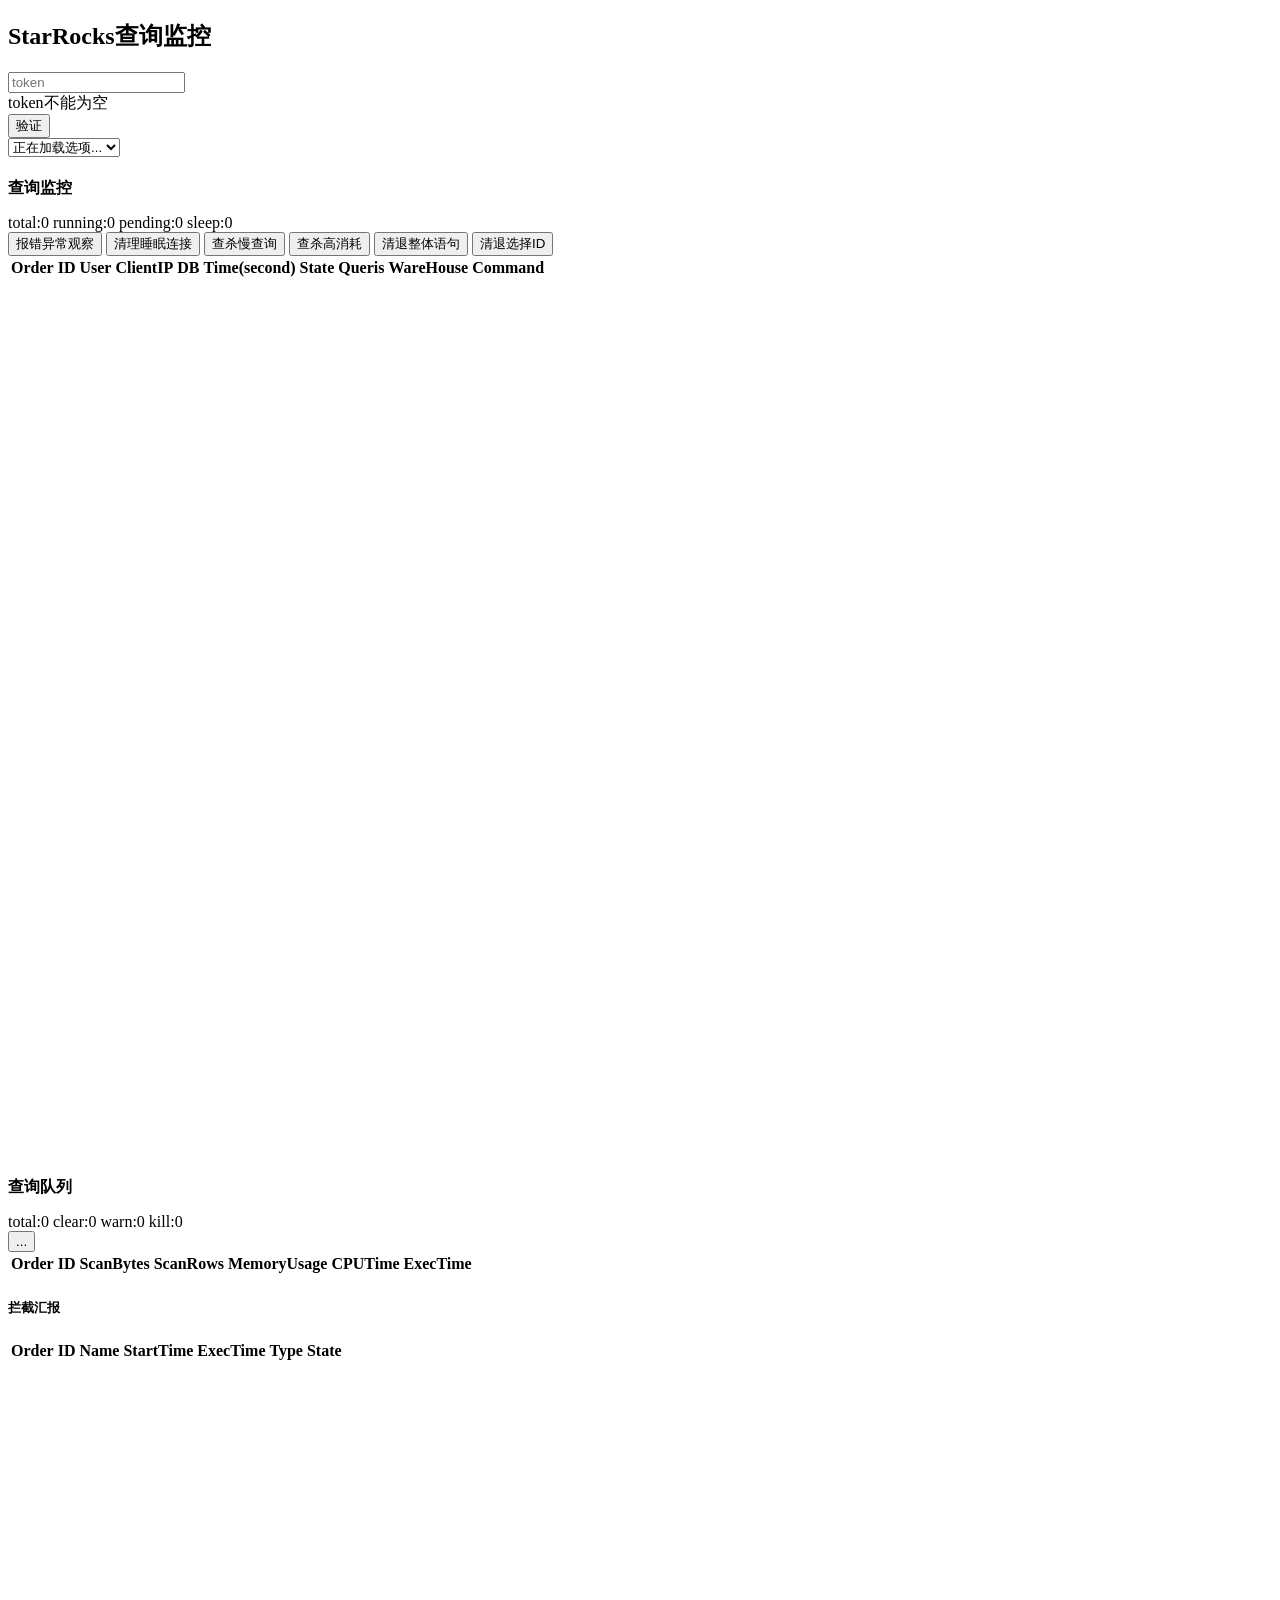
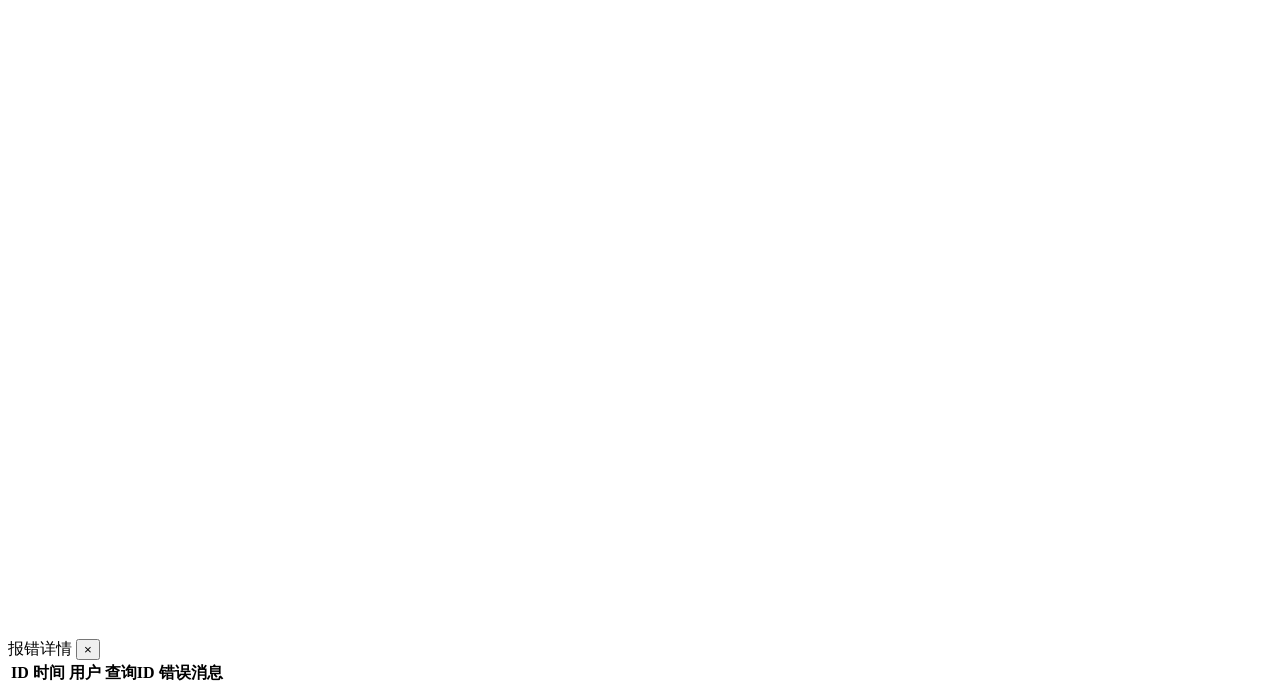
==== templates/html/index3.html @ 9e2e2e43 "2025-06-10 20:27:04" ====
<!DOCTYPE html>
<html lang="zh-CN">
  <head>
    <meta charset="UTF-8" />
    <title>慢查询汇报</title>
    <link rel="icon" type="image/x-icon" href="/static/favicon.ico" />
    <link href="/static/bootstrap.min.css" rel="stylesheet" />
    <link href="/static/bootstrap-icons.css" rel="stylesheet" />
    <link href="/static/web.css" rel="stylesheet" />
    <script src="/static/auth.js"></script>
    <script src="/static/api.js"></script>
    <script src="/static/ui.js"></script>
    <script src="/static/right.js"></script>
    <script src="/static/slow.js"></script>
    <script src="/static/main.js"></script>
  </head>
  <body>
    <!-- 令牌验证模态框 -->
    <div id="tokenModal">
      <div class="modal-content">
        <h2 class="modal-title">StarRocks查询监控</h2>
        <div class="token-input-container">
          <input type="password" id="tokenInput" placeholder="token" />
          <div class="error-message" id="errorMessage">token不能为空</div>
        </div>
        <button class="btn-submit" id="submitBtn">验证</button>
      </div>
    </div>
    <!-- 精致细小的浮动选择框 -->
    <div class="floating-select-wrapper">
      <select
        id="dynamicSelect"
        class="form-select form-select-sm border-0 shadow">
        <option value="" selected disabled>正在加载选项...</option>
      </select>
    </div>
    <div id="mainContent">
      <div class="container-fluid">
        <div class="split-view">
          <!-- 左边面板 -->
          <div class="left-panel" style="flex: 0 0 65%">
            <div class="panel-content">
              <h4 style="margin-bottom: 15px" class="monitor-title">
                <i class="bi bi-database"></i>
                查询监控
                <span class="tooltip"></span>
                <!-- 这里放动态值 -->
              </h4>

              <div class="filter-section">
                <div class="badge-group">
                  <span id="query-count" class="badge bg-info">total:0</span>
                  <span id="query-run" class="badge bg-success">running:0</span>
                  <span id="query-pend" class="badge bg-warning">
                    pending:0
                  </span>
                  <span id="query-sleep" class="badge bg-secondary">
                    sleep:0
                  </span>
                </div>
                <div class="button-group">
                  <!-- 报错观察按钮 -->
                  <button id="errorReportBtn" class="btn btn-dark btn-sm ms-2">
                    报错异常观察
                  </button>
                  <button id="kill-info" class="btn btn-dark btn-sm ms-2">
                    清理睡眠连接
                  </button>
                  <button id="kill-slow" class="btn btn-warning btn-sm ms-2">
                    查杀慢查询
                  </button>
                  <button id="kill-critical" class="btn btn-danger btn-sm ms-2">
                    查杀高消耗
                  </button>
                  <button id="kill-all" class="btn btn-danger btn-sm ms-2">
                    清退整体语句
                  </button>
                  <button id="kill-one" class="btn btn-danger btn-sm ms-2">
                    清退选择ID
                  </button>
                </div>
              </div>

              <div
                class="table-responsive"
                style="height: 100vh; overflow-y: auto">
                <table
                  id="query-table"
                  class="table table-sm table-striped table-hover">
                  <thead class="table-dark" style="position: sticky; top: 0">
                    <tr>
                      <th>Order</th>
                      <th>ID</th>
                      <th>User</th>
                      <th>ClientIP</th>
                      <th>DB</th>
                      <th>Time(second)</th>
                      <th>State</th>
                      <th>Queris</th>
                      <th>WareHouse</th>
                      <th>Command</th>
                    </tr>
                  </thead>
                  <tbody id="query-data">
                    <!-- 数据通过JS动态加载 -->
                  </tbody>
                </table>
              </div>
            </div>
          </div>

          <!-- 右边面板 -->
          <div class="right-panel">
            <div class="panel-content">
              <h4 style="margin-bottom: 15px">查询队列</h4>
              <!-- 新增的状态和操作栏 -->
              <div class="filter-section">
                <div class="badge-group">
                  <span id="slow-total" class="badge bg-info">total:0</span>
                  <span id="slow-clear" class="badge bg-secondary">
                    clear:0
                  </span>
                  <span id="slow-warn" class="badge bg-warning">warn:0</span>
                  <span id="slow-kill" class="badge bg-danger">kill:0</span>
                </div>
                <div class="button-group">
                  <button id="exit-info" class="btn btn-dark btn-sm ms-2">
                    ...
                  </button>
                </div>
              </div>
              <!-- 队列消耗情况 -->
              <div
                class="table-responsive"
                style="max-height: calc(100% - 80px); overflow-y: auto">
                <table id="resource-table" class="table table-sm table-striped">
                  <thead class="table-dark" style="position: sticky; top: 0">
                    <tr>
                      <th>Order</th>
                      <th>ID</th>
                      <th>ScanBytes</th>
                      <th>ScanRows</th>
                      <th>MemoryUsage</th>
                      <th>CPUTime</th>
                      <th>ExecTime</th>
                    </tr>
                  </thead>
                  <tbody id="resource-data">
                    <!-- 资源数据通过JS动态加载 -->
                  </tbody>
                </table>
              </div>
              <!-- 慢查询查杀汇报 -->
              <div class="mt-4">
                <h5 class="border-bottom pb-2">
                  <i class="bi bi-speedometer2"></i>
                  拦截汇报
                </h5>
                <div
                  class="table-responsive"
                  style="height: 100vh; overflow-y: auto">
                  <table class="table table-sm table-hover">
                    <thead class="table-light" style="position: sticky; top: 0">
                      <tr>
                        <th>Order</th>
                        <th>ID</th>
                        <th>Name</th>
                        <th>StartTime</th>
                        <th>ExecTime</th>
                        <th>Type</th>
                        <th>State</th>
                      </tr>
                    </thead>
                    <tbody id="slow-data">
                      <!-- 数据将通过JS动态加载 -->
                    </tbody>
                  </table>
                </div>
              </div>
            </div>
          </div>
        </div>
      </div>
    </div>
    <!-- 模态框 -->
    <div class="modal-overlay" id="modalOverlay">
      <div class="modal-container">
        <div class="modal-header">
          <span class="modal-title">报错详情</span>
          <button class="close-button" id="closeModal">&times;</button>
        </div>
        <div id="errorDetailsContainer">
          <table class="table table-sm table-hover">
            <thead class="table-light" style="position: sticky; top: 0">
              <tr>
                <th>ID</th>
                <th>时间</th>
                <th>用户</th>
                <th>查询ID</th>
                <th>错误消息</th>
              </tr>
            </thead>
            <tbody id="err-data">
              <!-- 数据将通过JS动态加载 -->
            </tbody>
          </table>
        </div>
      </div>
    </div>
    <script src="/static/selectid.js"></script>
    <script src="/static/watermark.js"></script>
    <script src="/static/selectapp.js"></script>
    <script src="/static/showerr.js"></script>
  </body>
</html>
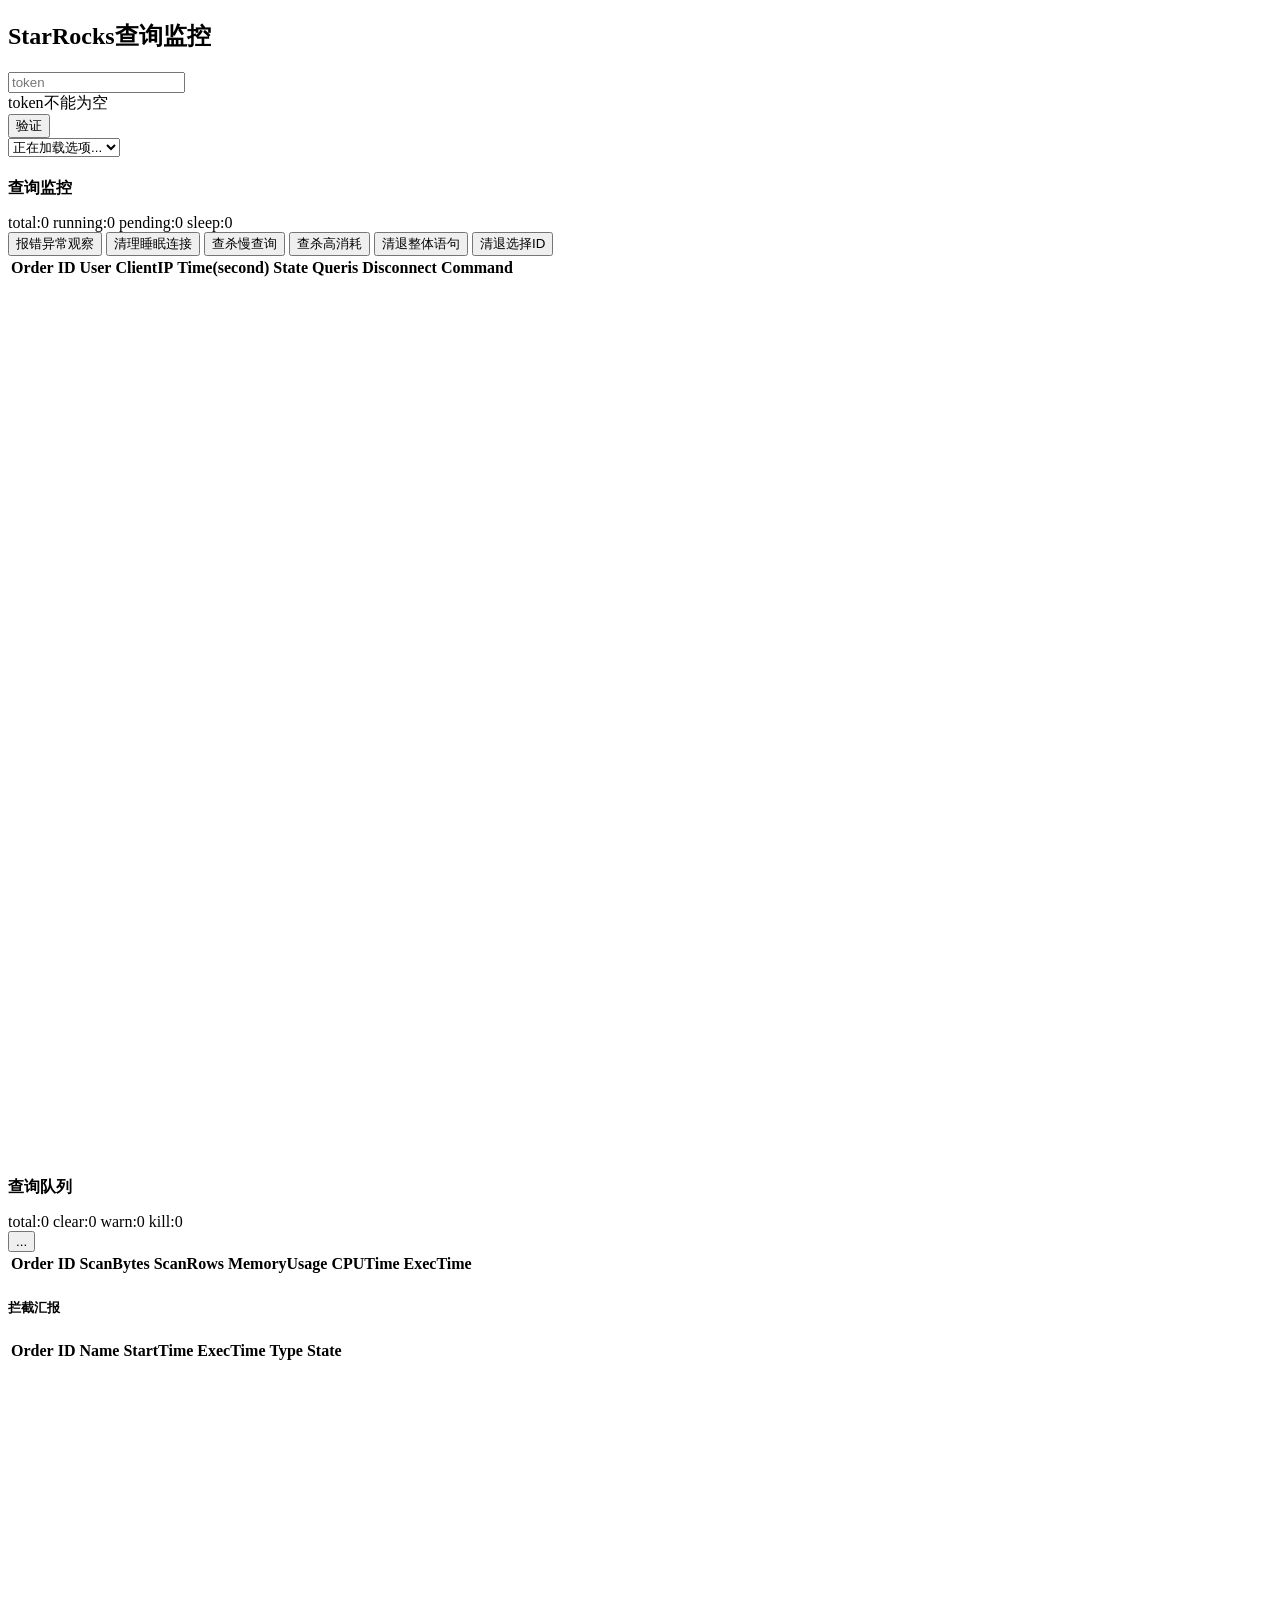
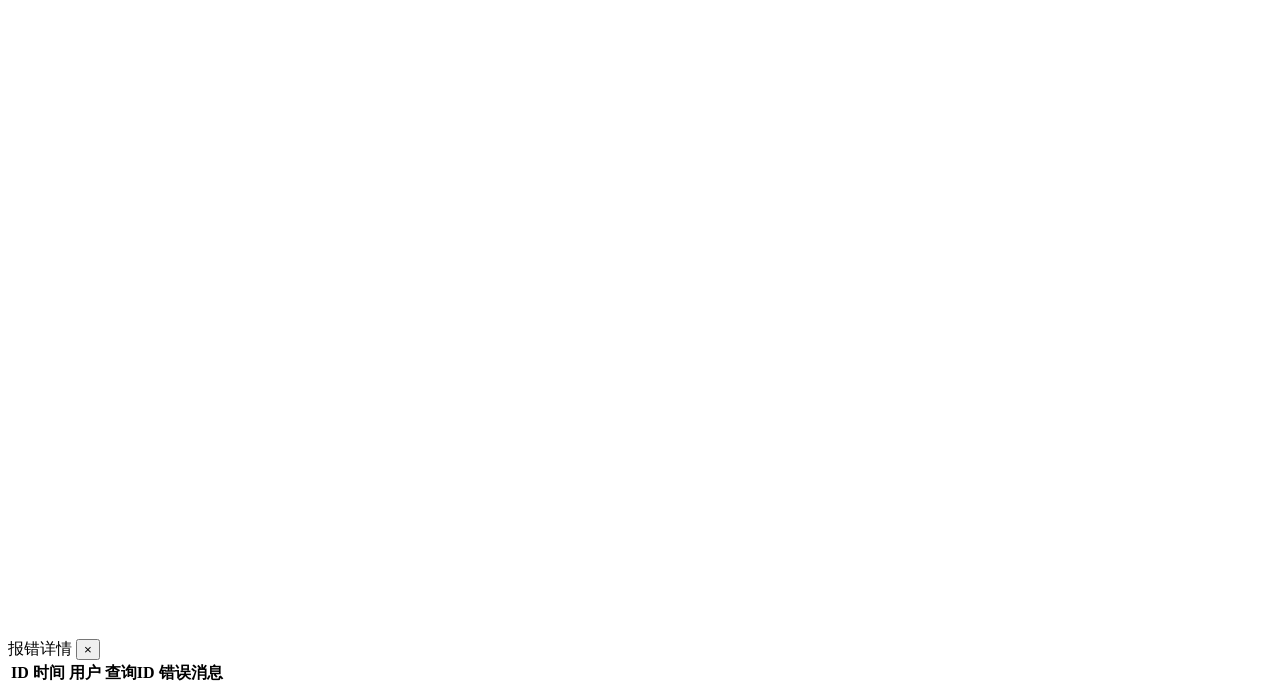
==== commit 7b2918f5: "2025-06-17 19:59:44" ====
--- a/templates/html/index3.html
+++ b/templates/html/index3.html
@@ -28,9 +28,7 @@
     </div>
     <!-- 精致细小的浮动选择框 -->
     <div class="floating-select-wrapper">
-      <select
-        id="dynamicSelect"
-        class="form-select form-select-sm border-0 shadow">
+      <select id="dynamicSelect" class="form-select form-select-sm border-0 shadow">
         <option value="" selected disabled>正在加载选项...</option>
       </select>
     </div>
@@ -51,53 +49,32 @@
                 <div class="badge-group">
                   <span id="query-count" class="badge bg-info">total:0</span>
                   <span id="query-run" class="badge bg-success">running:0</span>
-                  <span id="query-pend" class="badge bg-warning">
-                    pending:0
-                  </span>
-                  <span id="query-sleep" class="badge bg-secondary">
-                    sleep:0
-                  </span>
+                  <span id="query-pend" class="badge bg-warning">pending:0</span>
+                  <span id="query-sleep" class="badge bg-secondary">sleep:0</span>
                 </div>
                 <div class="button-group">
                   <!-- 报错观察按钮 -->
-                  <button id="errorReportBtn" class="btn btn-dark btn-sm ms-2">
-                    报错异常观察
-                  </button>
-                  <button id="kill-info" class="btn btn-dark btn-sm ms-2">
-                    清理睡眠连接
-                  </button>
-                  <button id="kill-slow" class="btn btn-warning btn-sm ms-2">
-                    查杀慢查询
-                  </button>
-                  <button id="kill-critical" class="btn btn-danger btn-sm ms-2">
-                    查杀高消耗
-                  </button>
-                  <button id="kill-all" class="btn btn-danger btn-sm ms-2">
-                    清退整体语句
-                  </button>
-                  <button id="kill-one" class="btn btn-danger btn-sm ms-2">
-                    清退选择ID
-                  </button>
+                  <button id="errorReportBtn" class="btn btn-dark btn-sm ms-2">报错异常观察</button>
+                  <button id="kill-info" class="btn btn-dark btn-sm ms-2">清理睡眠连接</button>
+                  <button id="kill-slow" class="btn btn-warning btn-sm ms-2">查杀慢查询</button>
+                  <button id="kill-critical" class="btn btn-danger btn-sm ms-2">查杀高消耗</button>
+                  <button id="kill-all" class="btn btn-danger btn-sm ms-2">清退整体语句</button>
+                  <button id="kill-one" class="btn btn-danger btn-sm ms-2">清退选择ID</button>
                 </div>
               </div>
 
-              <div
-                class="table-responsive"
-                style="height: 100vh; overflow-y: auto">
-                <table
-                  id="query-table"
-                  class="table table-sm table-striped table-hover">
+              <div class="table-responsive" style="height: 100vh; overflow-y: auto">
+                <table id="query-table" class="table table-sm table-striped table-hover">
                   <thead class="table-dark" style="position: sticky; top: 0">
                     <tr>
                       <th>Order</th>
                       <th>ID</th>
                       <th>User</th>
                       <th>ClientIP</th>
-                      <th>DB</th>
                       <th>Time(second)</th>
                       <th>State</th>
                       <th>Queris</th>
-                      <th>WareHouse</th>
+                      <th>Disconnect</th>
                       <th>Command</th>
                     </tr>
                   </thead>
@@ -117,22 +94,16 @@
               <div class="filter-section">
                 <div class="badge-group">
                   <span id="slow-total" class="badge bg-info">total:0</span>
-                  <span id="slow-clear" class="badge bg-secondary">
-                    clear:0
-                  </span>
+                  <span id="slow-clear" class="badge bg-secondary">clear:0</span>
                   <span id="slow-warn" class="badge bg-warning">warn:0</span>
                   <span id="slow-kill" class="badge bg-danger">kill:0</span>
                 </div>
                 <div class="button-group">
-                  <button id="exit-info" class="btn btn-dark btn-sm ms-2">
-                    ...
-                  </button>
+                  <button id="exit-info" class="btn btn-dark btn-sm ms-2">...</button>
                 </div>
               </div>
               <!-- 队列消耗情况 -->
-              <div
-                class="table-responsive"
-                style="max-height: calc(100% - 80px); overflow-y: auto">
+              <div class="table-responsive" style="max-height: 30vh; overflow-y: auto">
                 <table id="resource-table" class="table table-sm table-striped">
                   <thead class="table-dark" style="position: sticky; top: 0">
                     <tr>
@@ -156,9 +127,7 @@
                   <i class="bi bi-speedometer2"></i>
                   拦截汇报
                 </h5>
-                <div
-                  class="table-responsive"
-                  style="height: 100vh; overflow-y: auto">
+                <div class="table-responsive" style="height: 100vh; flex: 1; overflow-y: auto">
                   <table class="table table-sm table-hover">
                     <thead class="table-light" style="position: sticky; top: 0">
                       <tr>
@@ -171,9 +140,7 @@
                         <th>State</th>
                       </tr>
                     </thead>
-                    <tbody id="slow-data">
-                      <!-- 数据将通过JS动态加载 -->
-                    </tbody>
+                    <tbody id="slow-data"></tbody>
                   </table>
                 </div>
               </div>
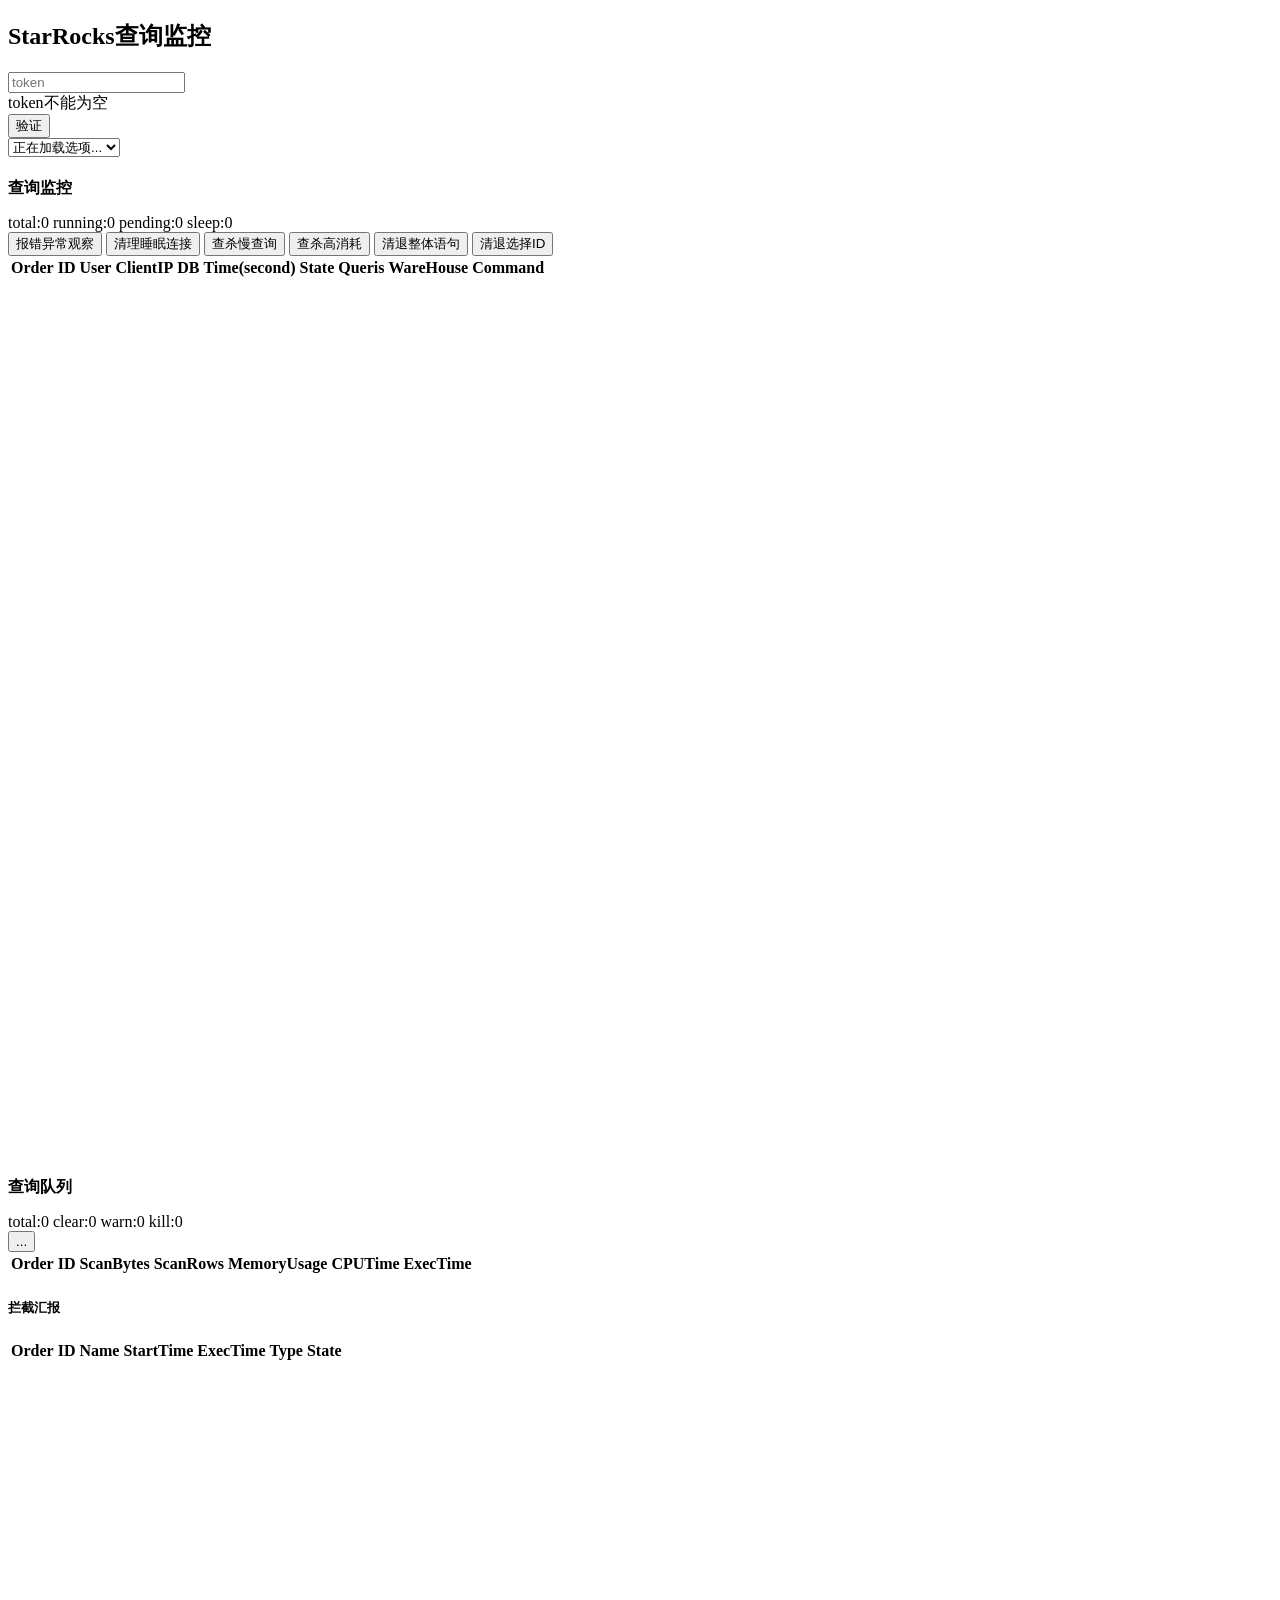
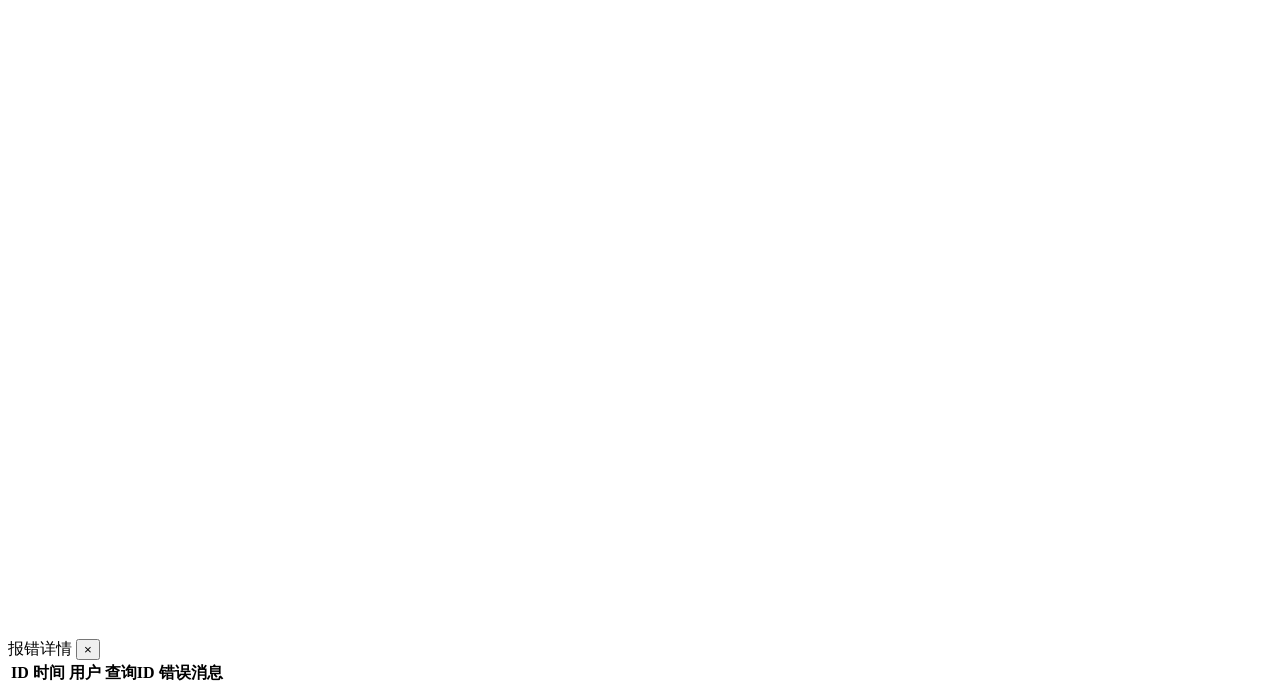
==== commit 8ba7db1e: "2025-06-18 20:38:13" ====
--- a/templates/html/index3.html
+++ b/templates/html/index3.html
@@ -28,7 +28,9 @@
     </div>
     <!-- 精致细小的浮动选择框 -->
     <div class="floating-select-wrapper">
-      <select id="dynamicSelect" class="form-select form-select-sm border-0 shadow">
+      <select
+        id="dynamicSelect"
+        class="form-select form-select-sm border-0 shadow">
         <option value="" selected disabled>正在加载选项...</option>
       </select>
     </div>
@@ -49,32 +51,53 @@
                 <div class="badge-group">
                   <span id="query-count" class="badge bg-info">total:0</span>
                   <span id="query-run" class="badge bg-success">running:0</span>
-                  <span id="query-pend" class="badge bg-warning">pending:0</span>
-                  <span id="query-sleep" class="badge bg-secondary">sleep:0</span>
+                  <span id="query-pend" class="badge bg-warning">
+                    pending:0
+                  </span>
+                  <span id="query-sleep" class="badge bg-secondary">
+                    sleep:0
+                  </span>
                 </div>
                 <div class="button-group">
                   <!-- 报错观察按钮 -->
-                  <button id="errorReportBtn" class="btn btn-dark btn-sm ms-2">报错异常观察</button>
-                  <button id="kill-info" class="btn btn-dark btn-sm ms-2">清理睡眠连接</button>
-                  <button id="kill-slow" class="btn btn-warning btn-sm ms-2">查杀慢查询</button>
-                  <button id="kill-critical" class="btn btn-danger btn-sm ms-2">查杀高消耗</button>
-                  <button id="kill-all" class="btn btn-danger btn-sm ms-2">清退整体语句</button>
-                  <button id="kill-one" class="btn btn-danger btn-sm ms-2">清退选择ID</button>
+                  <button id="errorReportBtn" class="btn btn-dark btn-sm ms-2">
+                    报错异常观察
+                  </button>
+                  <button id="kill-info" class="btn btn-dark btn-sm ms-2">
+                    清理睡眠连接
+                  </button>
+                  <button id="kill-slow" class="btn btn-warning btn-sm ms-2">
+                    查杀慢查询
+                  </button>
+                  <button id="kill-critical" class="btn btn-danger btn-sm ms-2">
+                    查杀高消耗
+                  </button>
+                  <button id="kill-all" class="btn btn-danger btn-sm ms-2">
+                    清退整体语句
+                  </button>
+                  <button id="kill-one" class="btn btn-danger btn-sm ms-2">
+                    清退选择ID
+                  </button>
                 </div>
               </div>
 
-              <div class="table-responsive" style="height: 100vh; overflow-y: auto">
-                <table id="query-table" class="table table-sm table-striped table-hover">
+              <div
+                class="table-responsive"
+                style="height: 100vh; overflow-y: auto">
+                <table
+                  id="query-table"
+                  class="table table-sm table-striped table-hover">
                   <thead class="table-dark" style="position: sticky; top: 0">
                     <tr>
                       <th>Order</th>
                       <th>ID</th>
                       <th>User</th>
                       <th>ClientIP</th>
+                      <th>DB</th>
                       <th>Time(second)</th>
                       <th>State</th>
                       <th>Queris</th>
-                      <th>Disconnect</th>
+                      <th>WareHouse</th>
                       <th>Command</th>
                     </tr>
                   </thead>
@@ -94,16 +117,22 @@
               <div class="filter-section">
                 <div class="badge-group">
                   <span id="slow-total" class="badge bg-info">total:0</span>
-                  <span id="slow-clear" class="badge bg-secondary">clear:0</span>
+                  <span id="slow-clear" class="badge bg-secondary">
+                    clear:0
+                  </span>
                   <span id="slow-warn" class="badge bg-warning">warn:0</span>
                   <span id="slow-kill" class="badge bg-danger">kill:0</span>
                 </div>
                 <div class="button-group">
-                  <button id="exit-info" class="btn btn-dark btn-sm ms-2">...</button>
+                  <button id="exit-info" class="btn btn-dark btn-sm ms-2">
+                    ...
+                  </button>
                 </div>
               </div>
               <!-- 队列消耗情况 -->
-              <div class="table-responsive" style="max-height: 30vh; overflow-y: auto">
+              <div
+                class="table-responsive"
+                style="max-height: calc(100% - 80px); overflow-y: auto">
                 <table id="resource-table" class="table table-sm table-striped">
                   <thead class="table-dark" style="position: sticky; top: 0">
                     <tr>
@@ -127,7 +156,9 @@
                   <i class="bi bi-speedometer2"></i>
                   拦截汇报
                 </h5>
-                <div class="table-responsive" style="height: 100vh; flex: 1; overflow-y: auto">
+                <div
+                  class="table-responsive"
+                  style="height: 100vh; overflow-y: auto">
                   <table class="table table-sm table-hover">
                     <thead class="table-light" style="position: sticky; top: 0">
                       <tr>
@@ -140,7 +171,9 @@
                         <th>State</th>
                       </tr>
                     </thead>
-                    <tbody id="slow-data"></tbody>
+                    <tbody id="slow-data">
+                      <!-- 数据将通过JS动态加载 -->
+                    </tbody>
                   </table>
                 </div>
               </div>
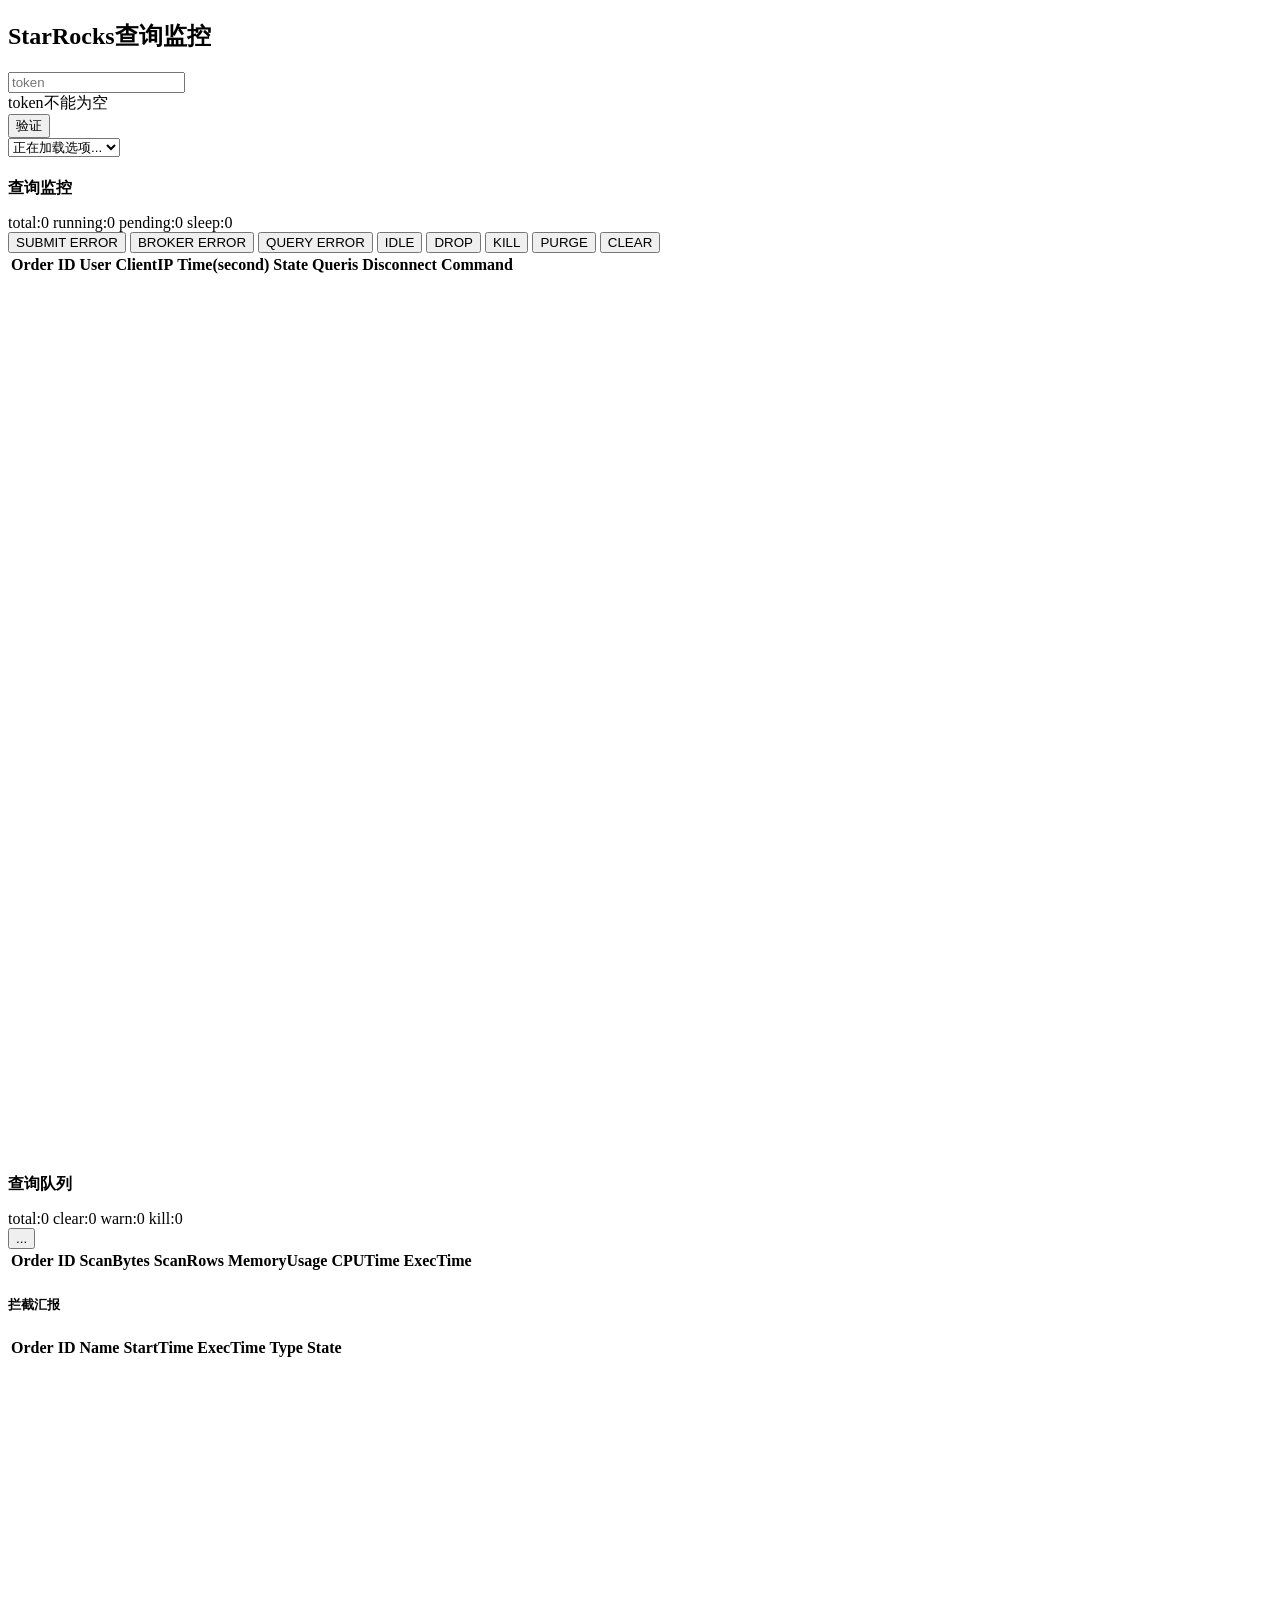
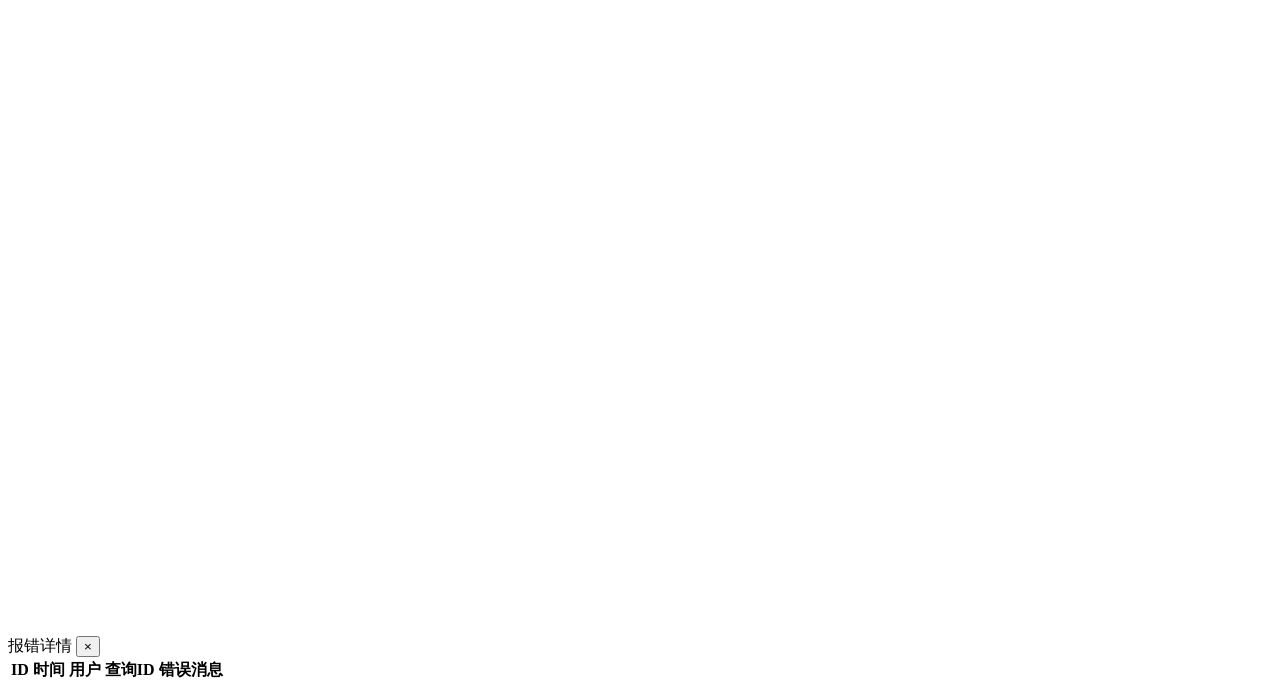
==== commit b353dad8: "2025-06-19 20:03:35" ====
--- a/templates/html/index3.html
+++ b/templates/html/index3.html
@@ -7,6 +7,7 @@
     <link href="/static/bootstrap.min.css" rel="stylesheet" />
     <link href="/static/bootstrap-icons.css" rel="stylesheet" />
     <link href="/static/web.css" rel="stylesheet" />
+    <link href="/static/btn.css" rel="stylesheet" />
     <script src="/static/auth.js"></script>
     <script src="/static/api.js"></script>
     <script src="/static/ui.js"></script>
@@ -28,9 +29,7 @@
     </div>
     <!-- 精致细小的浮动选择框 -->
     <div class="floating-select-wrapper">
-      <select
-        id="dynamicSelect"
-        class="form-select form-select-sm border-0 shadow">
+      <select id="dynamicSelect" class="form-select form-select-sm border-0 shadow">
         <option value="" selected disabled>正在加载选项...</option>
       </select>
     </div>
@@ -45,59 +44,39 @@
                 查询监控
                 <span class="tooltip"></span>
                 <!-- 这里放动态值 -->
-              </h4>
-
+              </h4>
               <div class="filter-section">
                 <div class="badge-group">
                   <span id="query-count" class="badge bg-info">total:0</span>
                   <span id="query-run" class="badge bg-success">running:0</span>
-                  <span id="query-pend" class="badge bg-warning">
-                    pending:0
-                  </span>
-                  <span id="query-sleep" class="badge bg-secondary">
-                    sleep:0
-                  </span>
+                  <span id="query-pend" class="badge bg-warning">pending:0</span>
+                  <span id="query-sleep" class="badge bg-secondary">sleep:0</span>
                 </div>
                 <div class="button-group">
                   <!-- 报错观察按钮 -->
-                  <button id="errorReportBtn" class="btn btn-dark btn-sm ms-2">
-                    报错异常观察
-                  </button>
-                  <button id="kill-info" class="btn btn-dark btn-sm ms-2">
-                    清理睡眠连接
-                  </button>
-                  <button id="kill-slow" class="btn btn-warning btn-sm ms-2">
-                    查杀慢查询
-                  </button>
-                  <button id="kill-critical" class="btn btn-danger btn-sm ms-2">
-                    查杀高消耗
-                  </button>
-                  <button id="kill-all" class="btn btn-danger btn-sm ms-2">
-                    清退整体语句
-                  </button>
-                  <button id="kill-one" class="btn btn-danger btn-sm ms-2">
-                    清退选择ID
-                  </button>
+                  <button id="errorSubmit" class="btn btn-danger btn-sm position-relative overflow-hidden glitch-btn">SUBMIT ERROR</button>
+                  <button id="errorBroker" class="btn btn-danger btn-sm position-relative overflow-hidden glitch-btn">BROKER ERROR</button>
+                  <button id="errorReportBtn" class="btn btn-danger btn-sm position-relative overflow-hidden glitch-btn">QUERY ERROR</button>
+                  <button id="kill-info" class="btn btn-dark btn-sm ms-2">IDLE</button>
+                  <button id="kill-slow" class="btn btn-warning btn-sm ms-2">DROP</button>
+                  <button id="kill-critical" class="btn btn-danger btn-sm ms-2">KILL</button>
+                  <button id="kill-all" class="btn btn-danger btn-sm ms-2">PURGE</button>
+                  <button id="kill-one" class="btn btn-danger btn-sm ms-2">CLEAR</button>
                 </div>
               </div>
 
-              <div
-                class="table-responsive"
-                style="height: 100vh; overflow-y: auto">
-                <table
-                  id="query-table"
-                  class="table table-sm table-striped table-hover">
+              <div class="table-responsive" style="height: 100vh; overflow-y: auto">
+                <table id="query-table" class="table table-sm table-striped table-hover">
                   <thead class="table-dark" style="position: sticky; top: 0">
                     <tr>
                       <th>Order</th>
                       <th>ID</th>
                       <th>User</th>
                       <th>ClientIP</th>
-                      <th>DB</th>
                       <th>Time(second)</th>
                       <th>State</th>
                       <th>Queris</th>
-                      <th>WareHouse</th>
+                      <th>Disconnect</th>
                       <th>Command</th>
                     </tr>
                   </thead>
@@ -117,22 +96,16 @@
               <div class="filter-section">
                 <div class="badge-group">
                   <span id="slow-total" class="badge bg-info">total:0</span>
-                  <span id="slow-clear" class="badge bg-secondary">
-                    clear:0
-                  </span>
+                  <span id="slow-clear" class="badge bg-secondary">clear:0</span>
                   <span id="slow-warn" class="badge bg-warning">warn:0</span>
                   <span id="slow-kill" class="badge bg-danger">kill:0</span>
                 </div>
                 <div class="button-group">
-                  <button id="exit-info" class="btn btn-dark btn-sm ms-2">
-                    ...
-                  </button>
+                  <button id="exit-info" class="btn btn-dark btn-sm ms-2">...</button>
                 </div>
               </div>
               <!-- 队列消耗情况 -->
-              <div
-                class="table-responsive"
-                style="max-height: calc(100% - 80px); overflow-y: auto">
+              <div class="table-responsive" style="max-height: 30vh; overflow-y: auto">
                 <table id="resource-table" class="table table-sm table-striped">
                   <thead class="table-dark" style="position: sticky; top: 0">
                     <tr>
@@ -156,9 +129,7 @@
                   <i class="bi bi-speedometer2"></i>
                   拦截汇报
                 </h5>
-                <div
-                  class="table-responsive"
-                  style="height: 100vh; overflow-y: auto">
+                <div class="table-responsive" style="height: 100vh; flex: 1; overflow-y: auto">
                   <table class="table table-sm table-hover">
                     <thead class="table-light" style="position: sticky; top: 0">
                       <tr>
@@ -171,9 +142,7 @@
                         <th>State</th>
                       </tr>
                     </thead>
-                    <tbody id="slow-data">
-                      <!-- 数据将通过JS动态加载 -->
-                    </tbody>
+                    <tbody id="slow-data"></tbody>
                   </table>
                 </div>
               </div>
@@ -210,6 +179,8 @@
     <script src="/static/selectid.js"></script>
     <script src="/static/watermark.js"></script>
     <script src="/static/selectapp.js"></script>
-    <script src="/static/showerr.js"></script>
+    <script src="/static/err-query.js"></script>
+    <script src="/static/err-broker.js"></script>
+    <script src="/static/err-submit.js"></script>
   </body>
 </html>
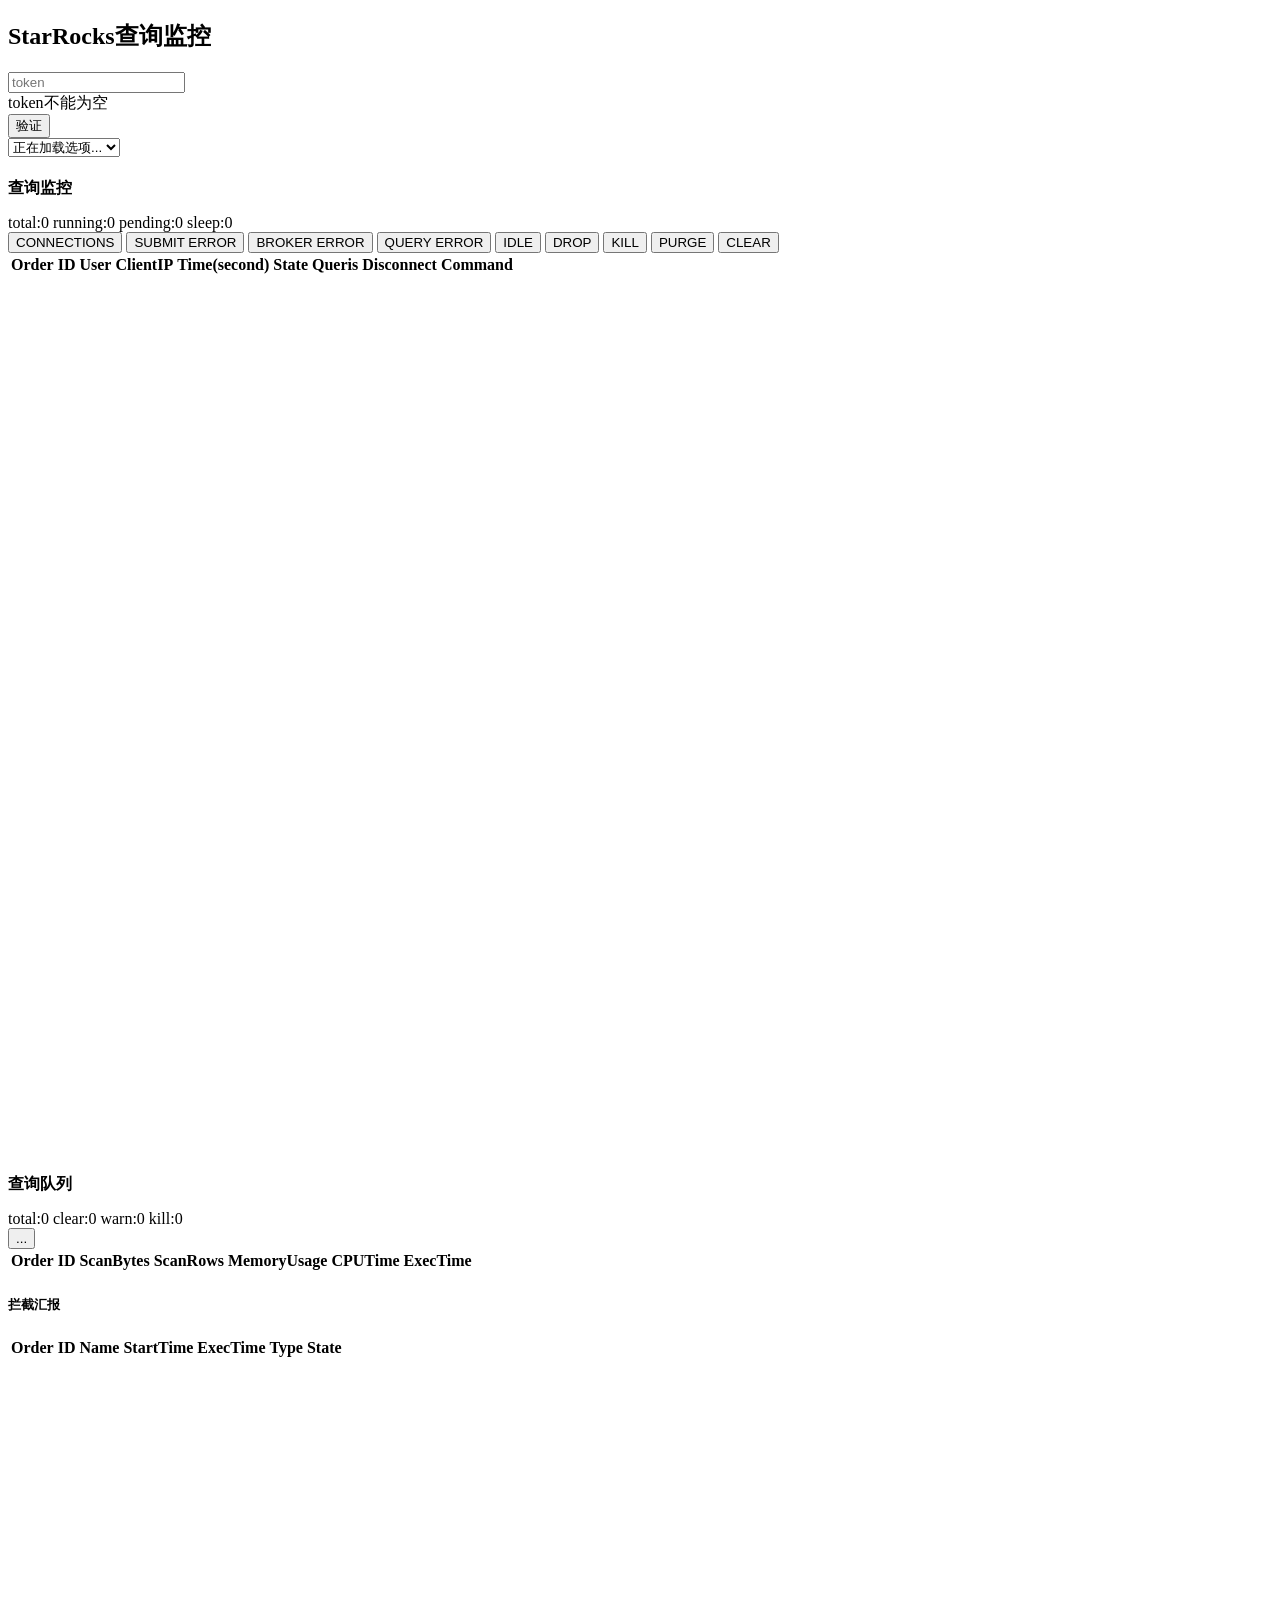
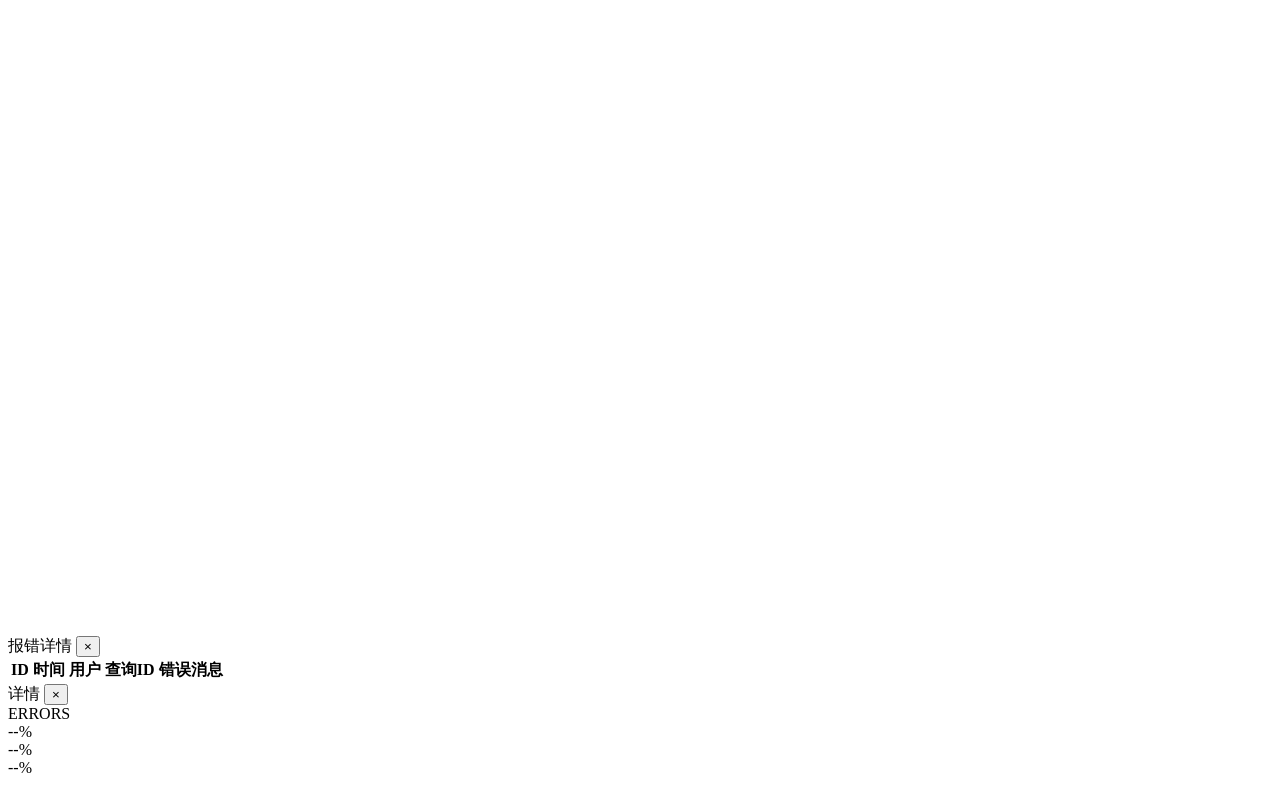
==== commit d2d279c7: "2025-07-24 11:06:42" ====
--- a/templates/html/index3.html
+++ b/templates/html/index3.html
@@ -8,6 +8,7 @@
     <link href="/static/bootstrap-icons.css" rel="stylesheet" />
     <link href="/static/web.css" rel="stylesheet" />
     <link href="/static/btn.css" rel="stylesheet" />
+    <link href="/static/bead.css" rel="stylesheet" />
     <script src="/static/auth.js"></script>
     <script src="/static/api.js"></script>
     <script src="/static/ui.js"></script>
@@ -53,6 +54,8 @@
                   <span id="query-sleep" class="badge bg-secondary">sleep:0</span>
                 </div>
                 <div class="button-group">
+                  <!-- 饼图观察区 -->
+                  <button id="pieSubmit" class="btn btn-info btn-sm position-relative overflow-hidden glitch-btn">CONNECTIONS</button>
                   <!-- 报错观察按钮 -->
                   <button id="errorSubmit" class="btn btn-danger btn-sm position-relative overflow-hidden glitch-btn">SUBMIT ERROR</button>
                   <button id="errorBroker" class="btn btn-danger btn-sm position-relative overflow-hidden glitch-btn">BROKER ERROR</button>
@@ -101,7 +104,7 @@
                   <span id="slow-kill" class="badge bg-danger">kill:0</span>
                 </div>
                 <div class="button-group">
-                  <button id="exit-info" class="btn btn-dark btn-sm ms-2">...</button>
+                  <button id="datetime-info" class="btn btn-dark btn-sm ms-2">...</button>
                 </div>
               </div>
               <!-- 队列消耗情况 -->
@@ -176,11 +179,41 @@
         </div>
       </div>
     </div>
+    <!-- 饼图模态框 -->
+    <div class="modal-overlay" id="pie-modalOverlay">
+      <div class="modal-container">
+        <div class="modal-header">
+          <span class="modal-title">详情</span>
+          <button class="close-button" id="pie-closeModal">&times;</button>
+        </div>
+        <div id="pie-DetailsContainer">
+          <table class="table table-sm table-hover">
+            <tbody id="pie-data">
+              <!-- 数据将通过JS动态加载 -->
+            </tbody>
+          </table>
+        </div>
+      </div>
+    </div>
+    <!-- 悬浮吸附框 -->
+    <div id="bead">
+      <div class="bead-content">
+        <div class="bead-title">ERRORS</div>
+        <div class="bead-value" id="errquery">--%</div>
+        <div class="bead-value" id="errbroker">--%</div>
+        <div class="bead-value" id="errsubmit">--%</div>
+      </div>
+    </div>
     <script src="/static/selectid.js"></script>
     <script src="/static/watermark.js"></script>
     <script src="/static/selectapp.js"></script>
     <script src="/static/err-query.js"></script>
     <script src="/static/err-broker.js"></script>
     <script src="/static/err-submit.js"></script>
+    <script src="/static/pie-submit.js"></script>
+    <script src="/static/bead.js"></script>
+    <script src="/static/datetime-info.js"></script>
+    <script src="/static/echarts.min.js"></script>
+    <script src="/static/shine.js"></script>
   </body>
 </html>
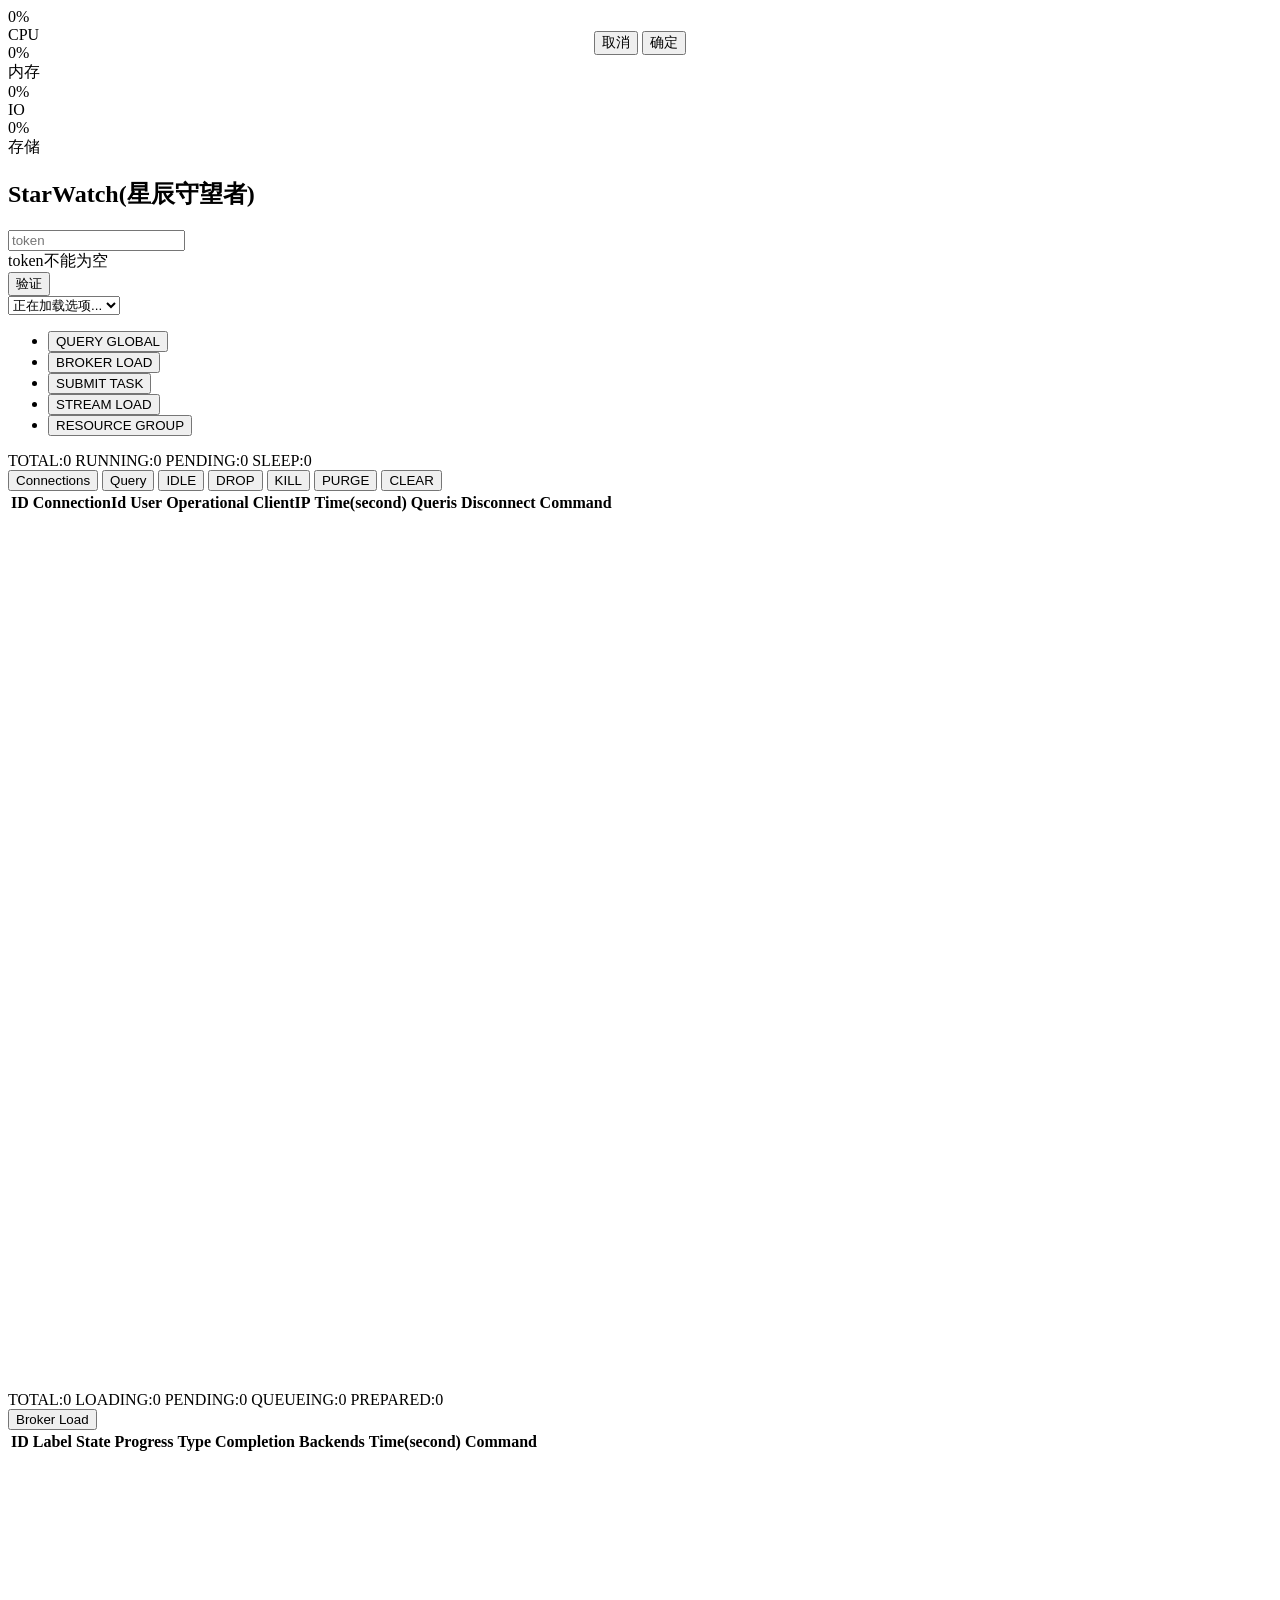
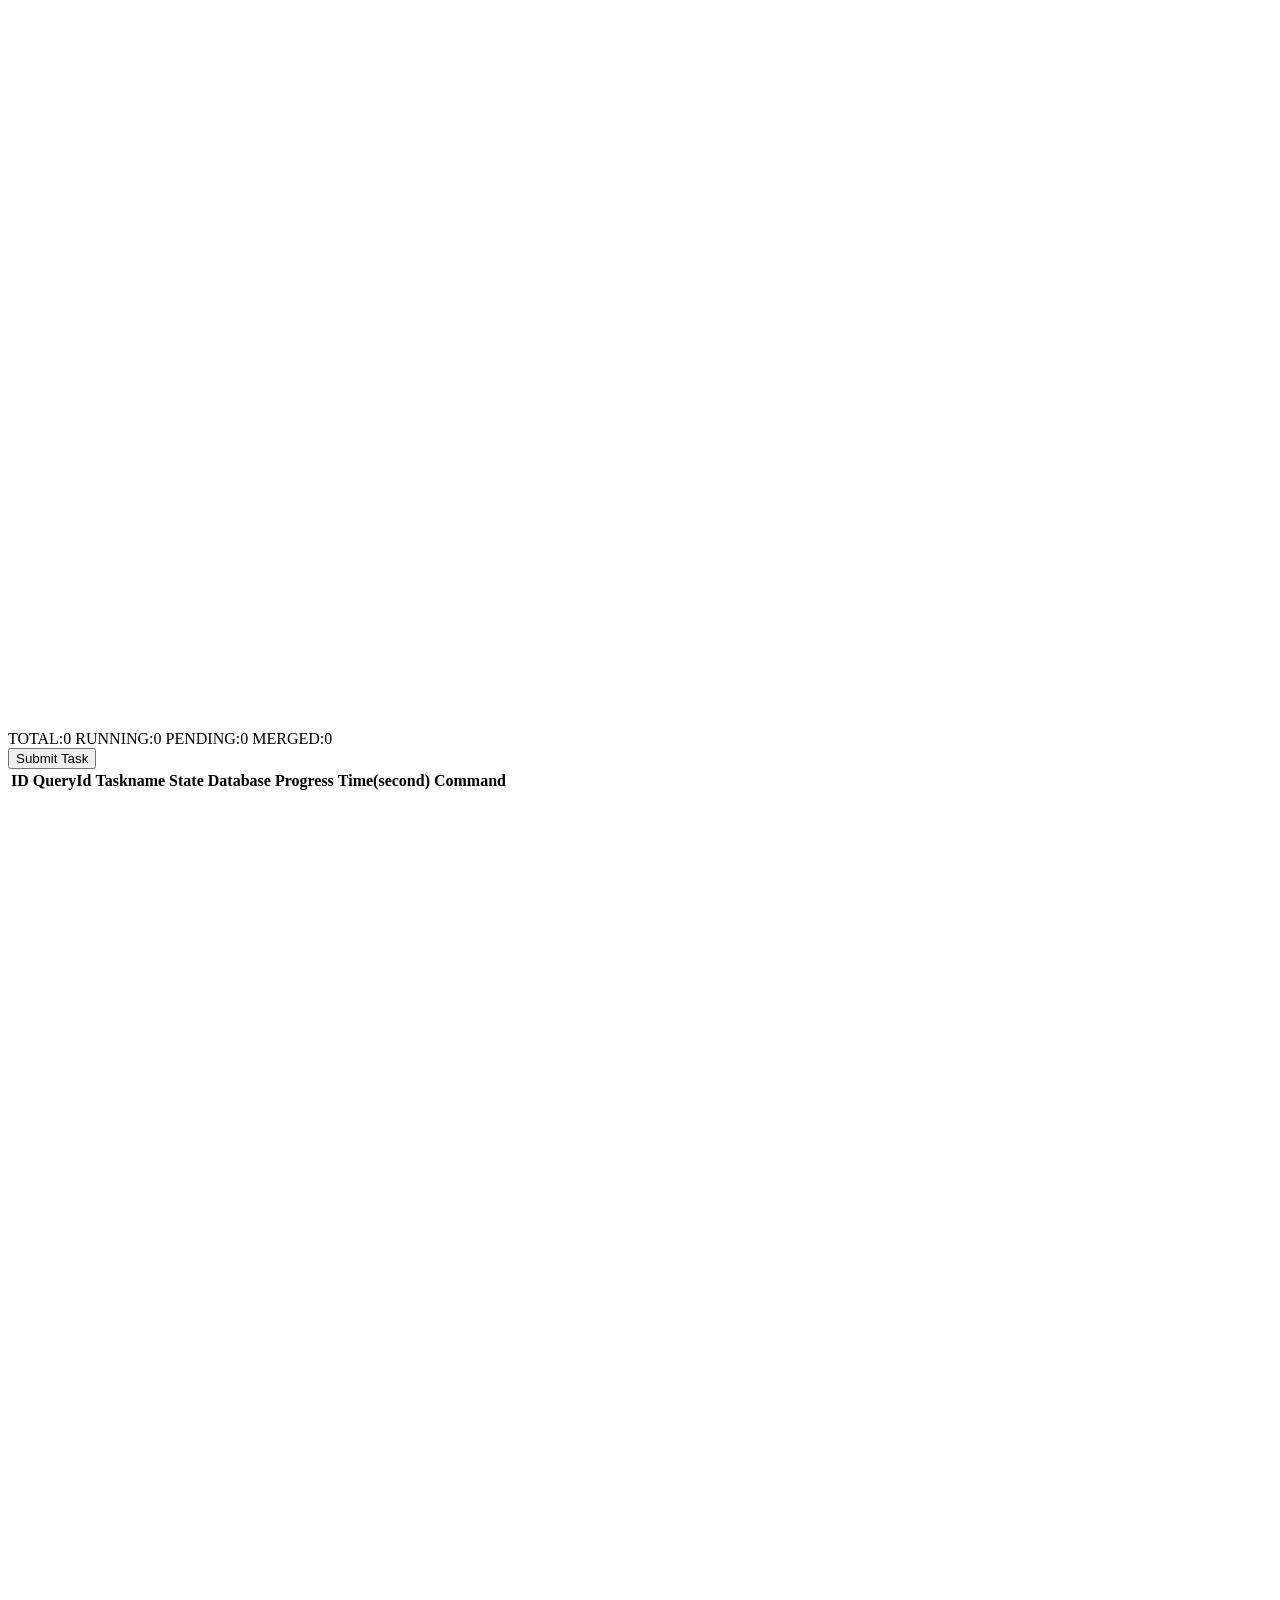
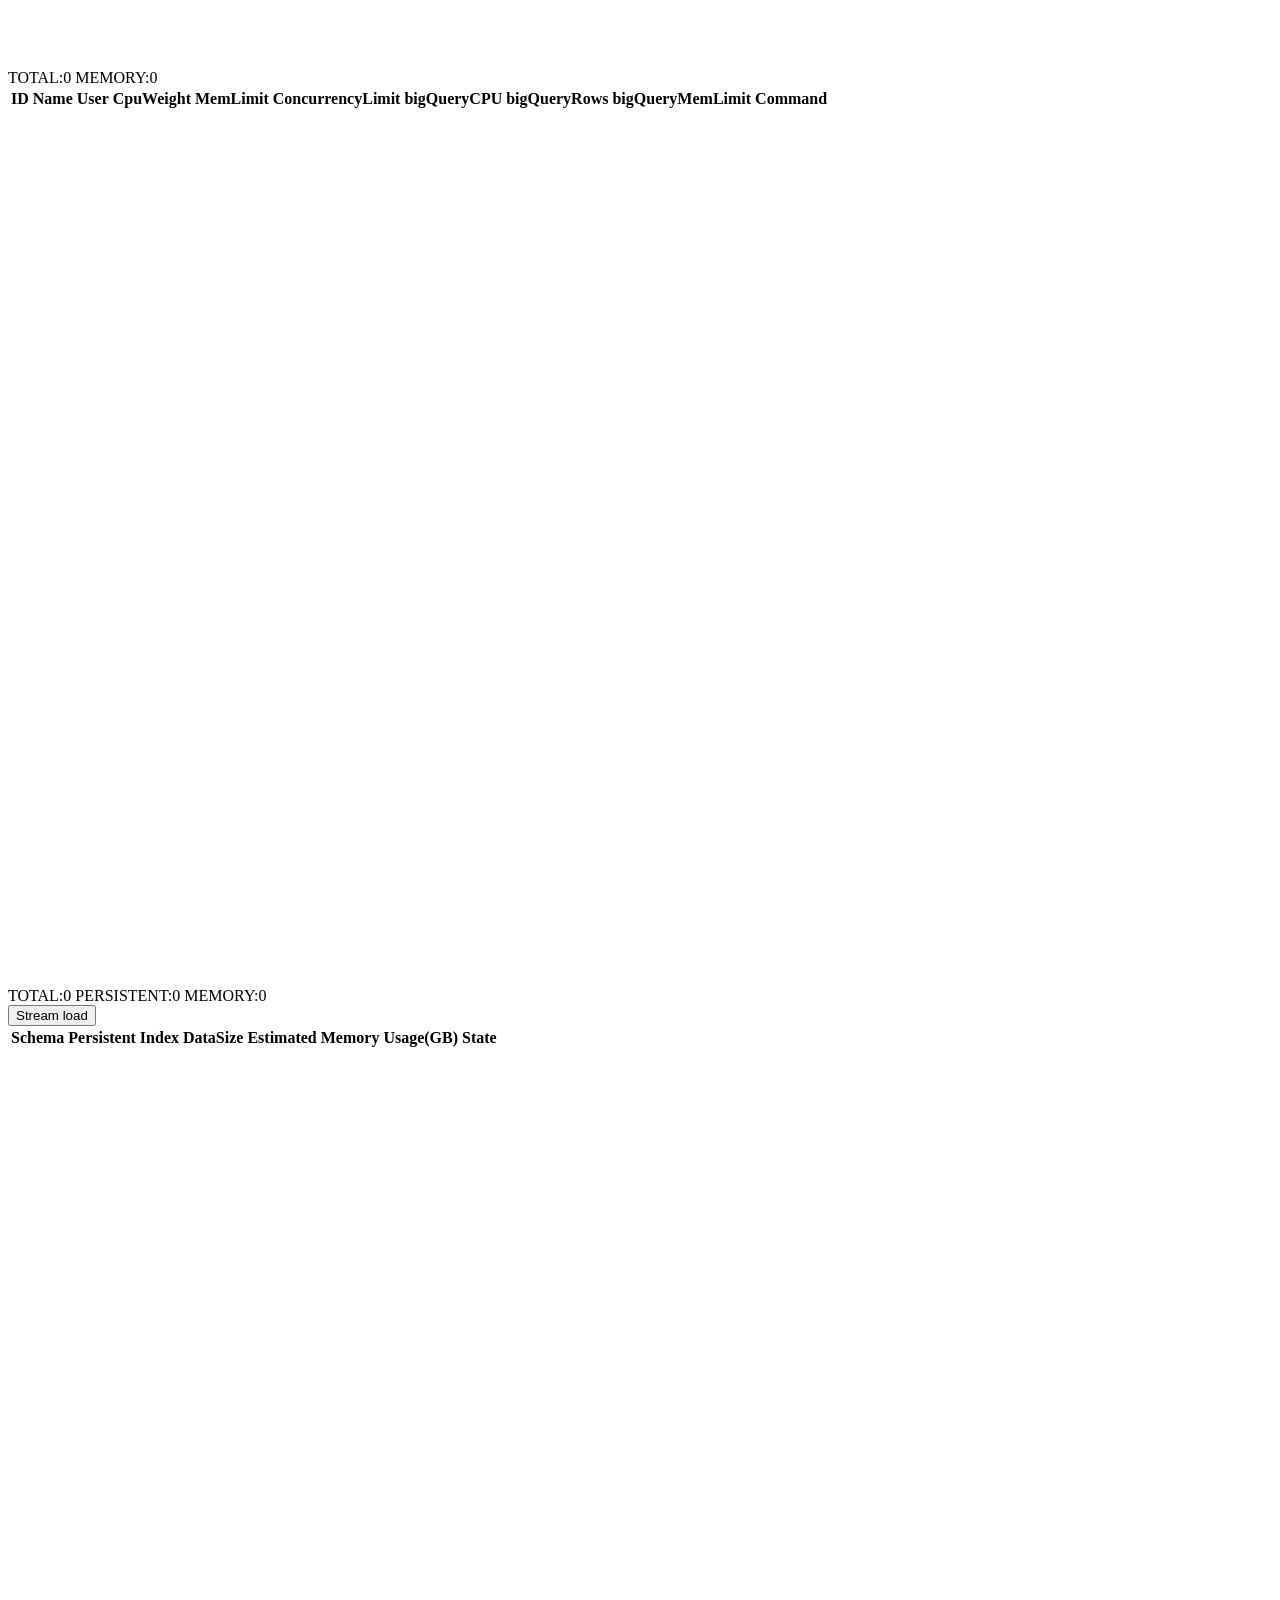
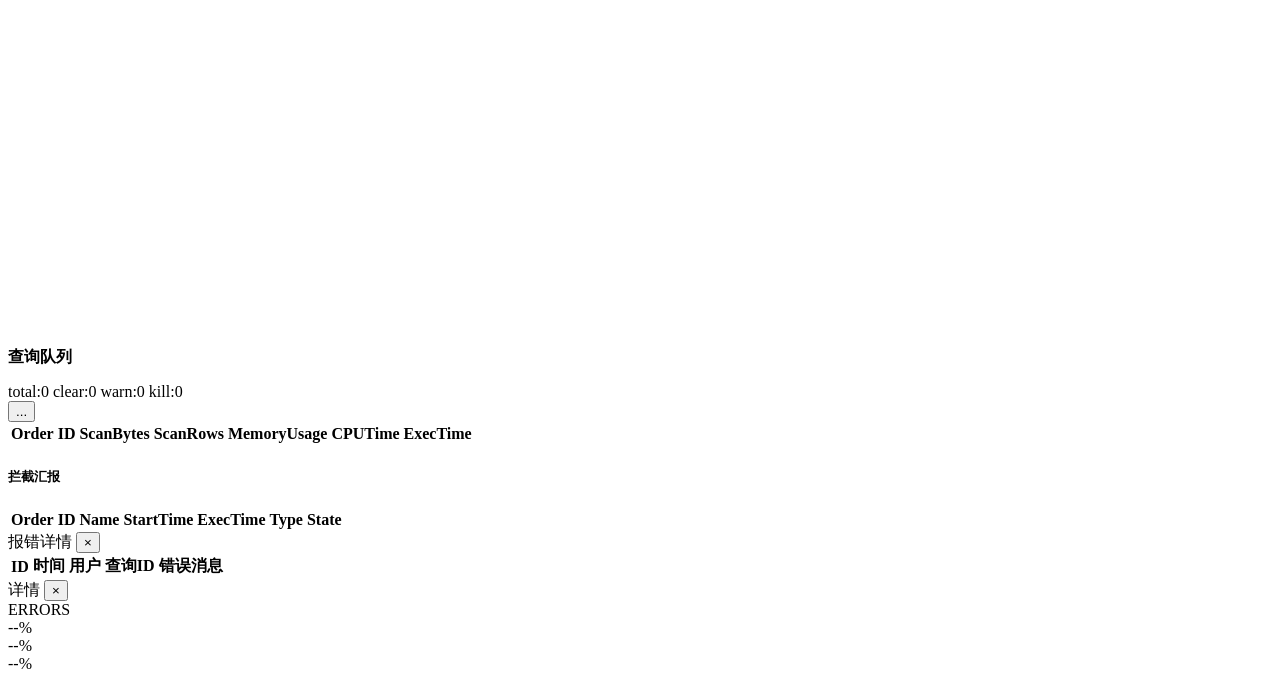
==== commit a9657588: "2025-09-04 20:18:27" ====
--- a/templates/html/index3.html
+++ b/templates/html/index3.html
@@ -1,26 +1,103 @@
 <!DOCTYPE html>
 <html lang="zh-CN">
   <head>
+    <meta name="viewport" content="width=device-width, initial-scale=1, maximum-scale=1, user-scalable=no" />
     <meta charset="UTF-8" />
-    <title>慢查询汇报</title>
+    <title>StarWatch</title>
     <link rel="icon" type="image/x-icon" href="/static/favicon.ico" />
     <link href="/static/bootstrap.min.css" rel="stylesheet" />
     <link href="/static/bootstrap-icons.css" rel="stylesheet" />
     <link href="/static/web.css" rel="stylesheet" />
     <link href="/static/btn.css" rel="stylesheet" />
     <link href="/static/bead.css" rel="stylesheet" />
+    <script src="/static/bootstrap.bundle.min.js"></script>
     <script src="/static/auth.js"></script>
     <script src="/static/api.js"></script>
     <script src="/static/ui.js"></script>
+    <script src="/static/ui-query.js"></script>
+    <script src="/static/ui-broker.js"></script>
+    <script src="/static/ui-submit.js"></script>
+    <script src="/static/ui-resourceg.js"></script>
     <script src="/static/right.js"></script>
     <script src="/static/slow.js"></script>
     <script src="/static/main.js"></script>
   </head>
   <body>
+    <!-- 顶部居中确认对话框 -->
+    <div class="modal fade" id="confirmModal" tabindex="-1" aria-hidden="true">
+      <div class="modal-dialog modal-dialog-centered" style="position: fixed; top: 15px; left: 50%; transform: translateX(-50%); margin: 0; max-width: 85%; width: auto">
+        <div class="modal-content" style="border-radius: 8px">
+          <div class="modal-body text-center py-2 px-3">
+            <!-- 进一步减少内边距 -->
+            <i class="bi bi-question-circle-fill text-primary fs-3 mb-1"></i>
+            <!-- 图标缩小到fs-3 -->
+            <p id="confirmMessage" class="fs-6 mb-0"></p>
+            <!-- 正文缩小到fs-6 -->
+          </div>
+          <div class="modal-footer justify-content-center border-0 pt-0 pb-2">
+            <!-- 底部减少内边距 -->
+            <button type="button" class="btn btn-sm btn-outline-secondary px-3" data-bs-dismiss="modal" style="font-size: 0.875rem">取消</button>
+            <button type="button" class="btn btn-sm btn-primary px-3" id="confirmAction" style="font-size: 0.875rem">确定</button>
+          </div>
+        </div>
+      </div>
+    </div>
+    <!-- Toast容器（固定在右上角） -->
+    <div class="position-fixed top-0 start-50 translate-middle-x p-3" style="z-index: 11">
+      <div id="liveToast" class="toast" role="alert" aria-live="assertive" aria-atomic="true">
+        <div class="toast-body">
+          <!-- 消息内容将动态插入这里 -->
+          <span id="toastMessage"></span>
+        </div>
+      </div>
+    </div>
+
+    <!-- 仪表盘 -->
+    <div class="gauges-background">
+      <div class="gauge gauge-cpu">
+        <div class="gauge-inner">
+          <div class="gauge-fill"></div>
+          <div class="gauge-center">
+            <div class="gauge-value">0%</div>
+            <div class="gauge-label">CPU</div>
+          </div>
+        </div>
+      </div>
+
+      <div class="gauge gauge-memory">
+        <div class="gauge-inner">
+          <div class="gauge-fill"></div>
+          <div class="gauge-center">
+            <div class="gauge-value">0%</div>
+            <div class="gauge-label">内存</div>
+          </div>
+        </div>
+      </div>
+
+      <div class="gauge gauge-io">
+        <div class="gauge-inner">
+          <div class="gauge-fill"></div>
+          <div class="gauge-center">
+            <div class="gauge-value">0%</div>
+            <div class="gauge-label">IO</div>
+          </div>
+        </div>
+      </div>
+
+      <div class="gauge gauge-disk">
+        <div class="gauge-inner">
+          <div class="gauge-fill"></div>
+          <div class="gauge-center">
+            <div class="gauge-value">0%</div>
+            <div class="gauge-label">存储</div>
+          </div>
+        </div>
+      </div>
+    </div>
     <!-- 令牌验证模态框 -->
     <div id="tokenModal">
       <div class="modal-content">
-        <h2 class="modal-title">StarRocks查询监控</h2>
+        <h2 class="modal-title">StarWatch(星辰守望者)</h2>
         <div class="token-input-container">
           <input type="password" id="tokenInput" placeholder="token" />
           <div class="error-message" id="errorMessage">token不能为空</div>
@@ -40,53 +117,245 @@
           <!-- 左边面板 -->
           <div class="left-panel" style="flex: 0 0 65%">
             <div class="panel-content">
-              <h4 style="margin-bottom: 15px" class="monitor-title">
-                <i class="bi bi-database"></i>
-                查询监控
-                <span class="tooltip"></span>
-                <!-- 这里放动态值 -->
-              </h4>
-              <div class="filter-section">
-                <div class="badge-group">
-                  <span id="query-count" class="badge bg-info">total:0</span>
-                  <span id="query-run" class="badge bg-success">running:0</span>
-                  <span id="query-pend" class="badge bg-warning">pending:0</span>
-                  <span id="query-sleep" class="badge bg-secondary">sleep:0</span>
-                </div>
-                <div class="button-group">
-                  <!-- 饼图观察区 -->
-                  <button id="pieSubmit" class="btn btn-info btn-sm position-relative overflow-hidden glitch-btn">CONNECTIONS</button>
-                  <!-- 报错观察按钮 -->
-                  <button id="errorSubmit" class="btn btn-danger btn-sm position-relative overflow-hidden glitch-btn">SUBMIT ERROR</button>
-                  <button id="errorBroker" class="btn btn-danger btn-sm position-relative overflow-hidden glitch-btn">BROKER ERROR</button>
-                  <button id="errorReportBtn" class="btn btn-danger btn-sm position-relative overflow-hidden glitch-btn">QUERY ERROR</button>
-                  <button id="kill-info" class="btn btn-dark btn-sm ms-2">IDLE</button>
-                  <button id="kill-slow" class="btn btn-warning btn-sm ms-2">DROP</button>
-                  <button id="kill-critical" class="btn btn-danger btn-sm ms-2">KILL</button>
-                  <button id="kill-all" class="btn btn-danger btn-sm ms-2">PURGE</button>
-                  <button id="kill-one" class="btn btn-danger btn-sm ms-2">CLEAR</button>
-                </div>
-              </div>
-
-              <div class="table-responsive" style="height: 100vh; overflow-y: auto">
-                <table id="query-table" class="table table-sm table-striped table-hover">
-                  <thead class="table-dark" style="position: sticky; top: 0">
-                    <tr>
-                      <th>Order</th>
-                      <th>ID</th>
-                      <th>User</th>
-                      <th>ClientIP</th>
-                      <th>Time(second)</th>
-                      <th>State</th>
-                      <th>Queris</th>
-                      <th>Disconnect</th>
-                      <th>Command</th>
-                    </tr>
-                  </thead>
-                  <tbody id="query-data">
-                    <!-- 数据通过JS动态加载 -->
-                  </tbody>
-                </table>
+              <!-- Tab导航 - 保持原有标题样式 -->
+              <div class="d-flex align-items-center" style="margin-bottom: 15px">
+                <ul class="nav nav-tabs border-bottom-0 flex-grow-1" id="monitorTabs" role="tablist">
+                  <li class="nav-item" role="presentation">
+                    <button class="nav-link active d-flex align-items-center monitor-title" id="query-tab" data-bs-toggle="tab" data-bs-target="#query" type="button" role="tab">
+                      <i class="bi bi-database me-1"></i>
+                      QUERY GLOBAL
+                      <span id="query-count-badge" class="position-absolute top-0 start-20 translate-middle badge rounded-pill bg-danger" style="display: none">
+                        <span class="visually-hidden">unread messages</span>
+                      </span>
+                      <span class="tooltip"></span>
+                    </button>
+                  </li>
+                  <li class="nav-item" role="presentation">
+                    <button class="nav-link d-flex align-items-center position-relative" id="broker-tab" data-bs-toggle="tab" data-bs-target="#broker" type="button" role="tab">
+                      <i class="bi bi-buildings me-1"></i>
+                      BROKER LOAD
+                      <span id="broker-count-badge" class="position-absolute top-0 start-20 translate-middle badge rounded-pill bg-danger" style="display: none">
+                        <span class="visually-hidden">unread messages</span>
+                      </span>
+                    </button>
+                  </li>
+                  <li class="nav-item" role="presentation">
+                    <button class="nav-link d-flex align-items-center position-relative" id="submit-tab" data-bs-toggle="tab" data-bs-target="#submit" type="button" role="tab">
+                      <i class="bi bi-stripe me-1"></i>
+                      SUBMIT TASK
+                      <span id="submit-count-badge" class="position-absolute top-0 start-20 translate-middle badge rounded-pill bg-danger" style="display: none">
+                        <span class="visually-hidden">unread messages</span>
+                      </span>
+                    </button>
+                  </li>
+                  <li class="nav-item" role="presentation">
+                    <button class="nav-link d-flex align-items-center position-relative" id="stream-tab" data-bs-toggle="tab" data-bs-target="#stream" type="button" role="tab">
+                      <i class="bi bi-escape me-1"></i>
+                      STREAM LOAD
+                      <span id="stream-count-badge" class="position-absolute top-0 start-20 translate-middle badge rounded-pill bg-danger" style="display: none">
+                        <span class="visually-hidden">unread messages</span>
+                      </span>
+                    </button>
+                  </li>
+                  <li class="nav-item" role="presentation">
+                    <button
+                      class="nav-link d-flex align-items-center position-relative"
+                      id="resourcegroup-tab"
+                      data-bs-toggle="tab"
+                      data-bs-target="#resourcegroup"
+                      type="button"
+                      role="tab">
+                      <i class="bi bi-fuel-pump me-1"></i>
+                      RESOURCE GROUP
+                      <span id="resourcegroup-count-badge" class="position-absolute top-0 start-20 translate-middle badge rounded-pill bg-info" style="display: none">
+                        <span class="visually-hidden">unread messages</span>
+                      </span>
+                    </button>
+                  </li>
+                  <!-- 可以继续添加更多标签页 -->
+                </ul>
+              </div>
+
+              <!-- Tab内容 -->
+              <div class="tab-content">
+                <!-- 查询监控标签页 - 保持原有内容 -->
+                <div class="tab-pane fade show active" id="query" role="tabpanel" aria-labelledby="query-tab">
+                  <div class="filter-section">
+                    <div class="badge-group">
+                      <span id="query-count" class="badge bg-info">TOTAL:0</span>
+                      <span id="query-run" class="badge bg-success">RUNNING:0</span>
+                      <span id="query-pend" class="badge bg-warning">PENDING:0</span>
+                      <span id="query-sleep" class="badge bg-secondary">SLEEP:0</span>
+                    </div>
+                    <div class="button-group">
+                      <!-- 饼图观察区 -->
+                      <button id="pieSubmit" class="btn btn-info btn-sm position-relative overflow-hidden glitch-btn" data-tooltip-msg="查询次数(饼图)">Connections</button>
+                      <!-- 报错观察按钮 -->
+                      <button id="errorReportBtn" class="btn btn-danger btn-sm position-relative overflow-hidden glitch-btn" data-tooltip-msg="查询报错(预览)">Query</button>
+                      <button id="kill-info" class="btn btn-dark btn-sm ms-2" data-tooltip-msg="查杀睡眠连接">IDLE</button>
+                      <button id="kill-slow" class="btn btn-warning btn-sm ms-2" data-tooltip-msg="查杀慢查询标签">DROP</button>
+                      <button id="kill-critical" class="btn btn-danger btn-sm ms-2" data-tooltip-msg="查杀高消耗标签">KILL</button>
+                      <button id="kill-all" class="btn btn-danger btn-sm ms-2" data-tooltip-msg="暴力清退所有正在运行中的语句">PURGE</button>
+                      <button id="kill-one" class="btn btn-danger btn-sm ms-2" data-tooltip-msg="清退已选择的语句">CLEAR</button>
+                    </div>
+                  </div>
+
+                  <div class="table-responsive" style="height: 100vh; overflow-y: auto">
+                    <table id="query-table" class="table table-sm table-striped table-hover">
+                      <thead class="table-dark" style="position: sticky; top: 0">
+                        <tr>
+                          <th>ID</th>
+                          <th>ConnectionId</th>
+                          <th>User</th>
+                          <th>Operational</th>
+                          <th>ClientIP</th>
+                          <th>Time(second)</th>
+                          <th>Queris</th>
+                          <th>Disconnect</th>
+                          <th>Command</th>
+                        </tr>
+                      </thead>
+                      <tbody id="query-data">
+                        <!-- 数据通过JS动态加载 -->
+                      </tbody>
+                    </table>
+                  </div>
+                </div>
+
+                <!-- 自定义标签页1 -->
+                <!-- broker load -->
+                <div class="tab-pane fade" id="broker" role="tabpanel" aria-labelledby="broker-tab">
+                  <div class="filter-section">
+                    <div class="badge-group">
+                      <span id="broker-total" class="badge bg-info">TOTAL:0</span>
+                      <span id="broker-loading" class="badge bg-success">LOADING:0</span>
+                      <span id="broker-pending" class="badge bg-warning">PENDING:0</span>
+                      <span id="broker-queueing" class="badge bg-secondary">QUEUEING:0</span>
+                      <span id="broker-prepared" class="badge bg-info">PREPARED:0</span>
+                    </div>
+                    <div class="button-group">
+                      <button id="errorBroker" class="btn btn-danger btn-sm position-relative overflow-hidden glitch-btn">Broker Load</button>
+                    </div>
+                  </div>
+                  <div class="table-responsive" style="height: 100vh; overflow-y: auto">
+                    <!-- 这里可以放置自定义内容 -->
+                    <table id="broker-table" class="table table-sm table-striped table-hover">
+                      <thead class="table-dark" style="position: sticky; top: 0">
+                        <tr>
+                          <th>ID</th>
+                          <th>Label</th>
+                          <th>State</th>
+                          <th>Progress</th>
+                          <th>Type</th>
+                          <th>Completion</th>
+                          <th>Backends</th>
+                          <th>Time(second)</th>
+                          <th>Command</th>
+                        </tr>
+                      </thead>
+                      <tbody id="broker-data">
+                        <!-- 数据通过JS动态加载 -->
+                      </tbody>
+                    </table>
+                  </div>
+                </div>
+                <!-- submit -->
+                <div class="tab-pane fade" id="submit" role="tabpanel" aria-labelledby="submit-tab">
+                  <div class="filter-section">
+                    <div class="badge-group">
+                      <span id="submit-total" class="badge bg-info">TOTAL:0</span>
+                      <span id="submit-running" class="badge bg-success">RUNNING:0</span>
+                      <span id="submit-pending" class="badge bg-warning">PENDING:0</span>
+                      <span id="submit-merged" class="badge bg-secondary">MERGED:0</span>
+                    </div>
+                    <div class="button-group">
+                      <!-- 报错观察按钮 -->
+                      <button id="errorSubmit" class="btn btn-danger btn-sm position-relative overflow-hidden glitch-btn">Submit Task</button>
+                    </div>
+                  </div>
+                  <div class="table-responsive" style="height: 100vh; overflow-y: auto">
+                    <!-- 这里可以放置自定义内容 -->
+                    <table id="submit-table" class="table table-sm table-striped table-hover">
+                      <thead class="table-dark" style="position: sticky; top: 0">
+                        <tr>
+                          <th>ID</th>
+                          <th>QueryId</th>
+                          <th>Taskname</th>
+                          <th>State</th>
+                          <th>Database</th>
+                          <th>Progress</th>
+                          <th>Time(second)</th>
+                          <th>Command</th>
+                        </tr>
+                      </thead>
+                      <tbody id="submit-data">
+                        <!-- 数据通过JS动态加载 -->
+                      </tbody>
+                    </table>
+                  </div>
+                </div>
+                <!-- resource group -->
+                <div class="tab-pane fade" id="resourcegroup" role="tabpanel" aria-labelledby="resourcegroup-tab">
+                  <div class="filter-section">
+                    <div class="badge-group">
+                      <span id="resourcegroup-total" class="badge bg-info">TOTAL:0</span>
+                      <span id="resourcegroup-memory" class="badge bg-warning">MEMORY:0</span>
+                    </div>
+                  </div>
+                  <div class="table-responsive" style="height: 100vh; overflow-y: auto">
+                    <!-- 这里可以放置自定义内容 -->
+                    <table id="resourcegroup-table" class="table table-sm table-striped table-hover">
+                      <thead class="table-dark" style="position: sticky; top: 0">
+                        <tr>
+                          <th>ID</th>
+                          <th>Name</th>
+                          <th>User</th>
+                          <th>CpuWeight</th>
+                          <th>MemLimit</th>
+                          <th>ConcurrencyLimit</th>
+                          <th>bigQueryCPU</th>
+                          <th>bigQueryRows</th>
+                          <th>bigQueryMemLimit</th>
+                          <th>Command</th>
+                        </tr>
+                      </thead>
+                      <tbody id="resourcegroup-data">
+                        <!-- 数据通过JS动态加载 -->
+                      </tbody>
+                    </table>
+                  </div>
+                </div>
+                <!-- stream load -->
+                <div class="tab-pane fade" id="stream" role="tabpanel" aria-labelledby="stream-tab">
+                  <div class="filter-section">
+                    <div class="badge-group">
+                      <span id="stream-count" class="badge bg-info">TOTAL:0</span>
+                      <span id="stream-persistent" class="badge bg-success">PERSISTENT:0</span>
+                      <span id="stream-memory" class="badge bg-warning">MEMORY:0</span>
+                    </div>
+                    <div class="button-group">
+                      <button id="errorStream" class="btn btn-danger btn-sm position-relative overflow-hidden glitch-btn">Stream load</button>
+                    </div>
+                  </div>
+                  <div class="table-responsive" style="height: 100vh; overflow-y: auto">
+                    <!-- 这里可以放置自定义内容 -->
+                    <table id="stream-table" class="table table-sm table-striped table-hover">
+                      <thead class="table-dark" style="position: sticky; top: 0">
+                        <tr>
+                          <th>Schema</th>
+                          <th>Persistent Index</th>
+                          <th>DataSize</th>
+                          <th>Estimated Memory Usage(GB)</th>
+                          <th>State</th>
+                        </tr>
+                      </thead>
+                      <tbody id="stream-data">
+                        <!-- 数据通过JS动态加载 -->
+                      </tbody>
+                    </table>
+                  </div>
+                </div>
+                <!-- 可以继续添加更多标签页内容 -->
               </div>
             </div>
           </div>
@@ -132,7 +401,7 @@
                   <i class="bi bi-speedometer2"></i>
                   拦截汇报
                 </h5>
-                <div class="table-responsive" style="height: 100vh; flex: 1; overflow-y: auto">
+                <div class="table-responsive" style="max-height: 70vh; flex: 1; overflow-y: auto">
                   <table class="table table-sm table-hover">
                     <thead class="table-light" style="position: sticky; top: 0">
                       <tr>
@@ -210,10 +479,12 @@
     <script src="/static/err-query.js"></script>
     <script src="/static/err-broker.js"></script>
     <script src="/static/err-submit.js"></script>
+    <script src="/static/err-stream.js"></script>
     <script src="/static/pie-submit.js"></script>
     <script src="/static/bead.js"></script>
     <script src="/static/datetime-info.js"></script>
     <script src="/static/echarts.min.js"></script>
     <script src="/static/shine.js"></script>
+    <script src="/static/dashboard.js"></script>
   </body>
 </html>
